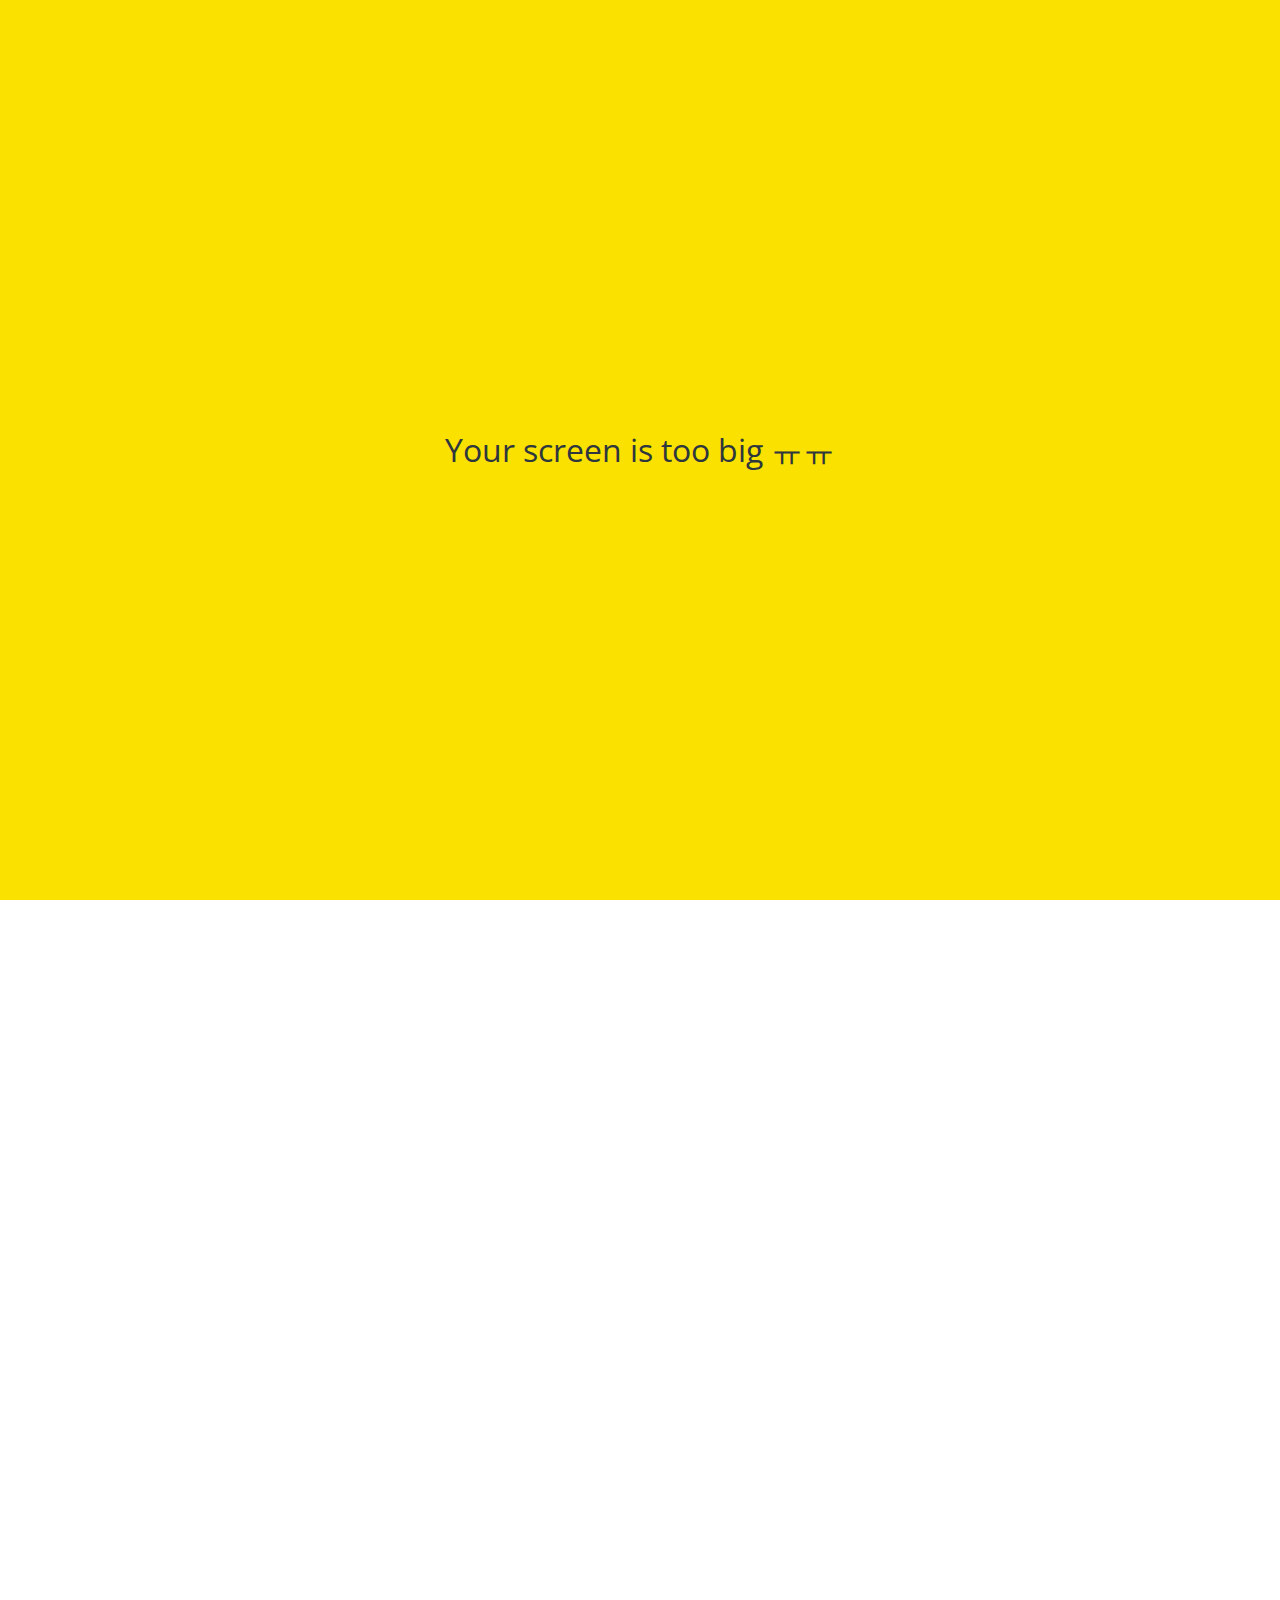
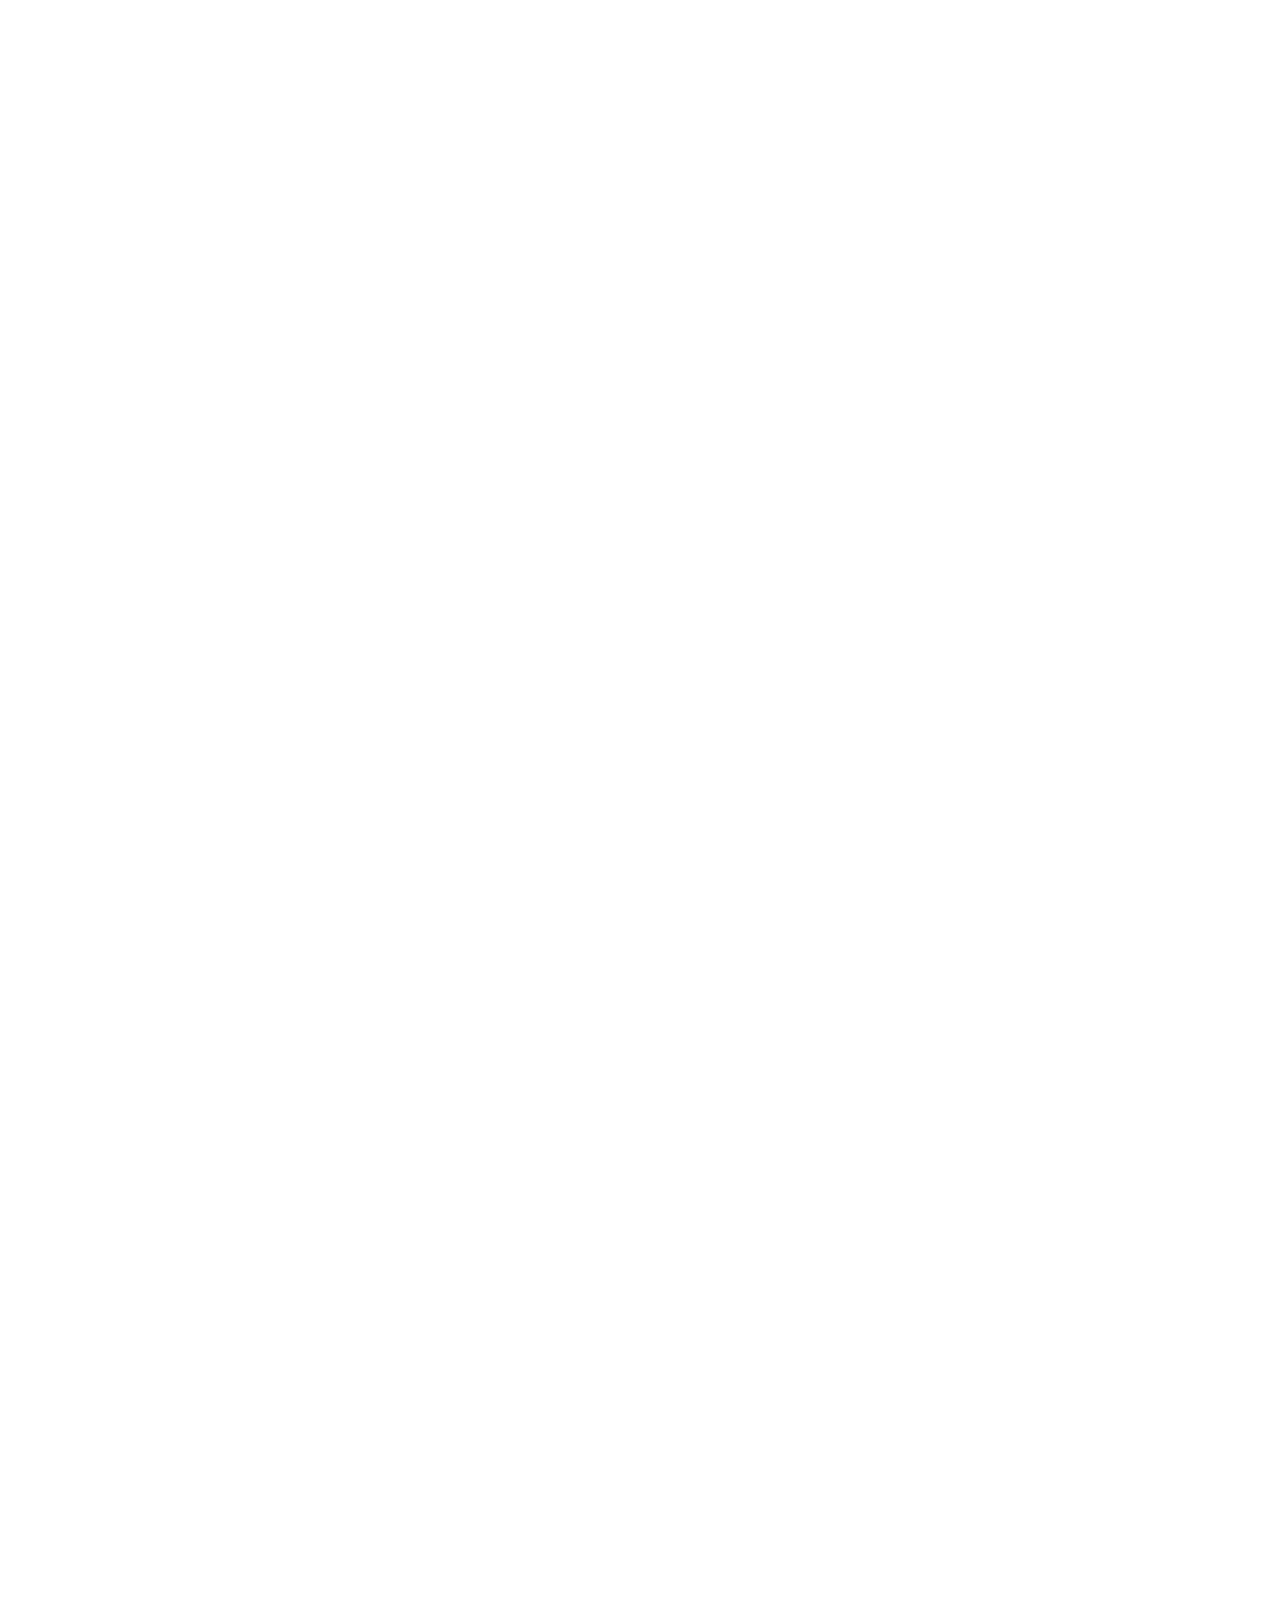
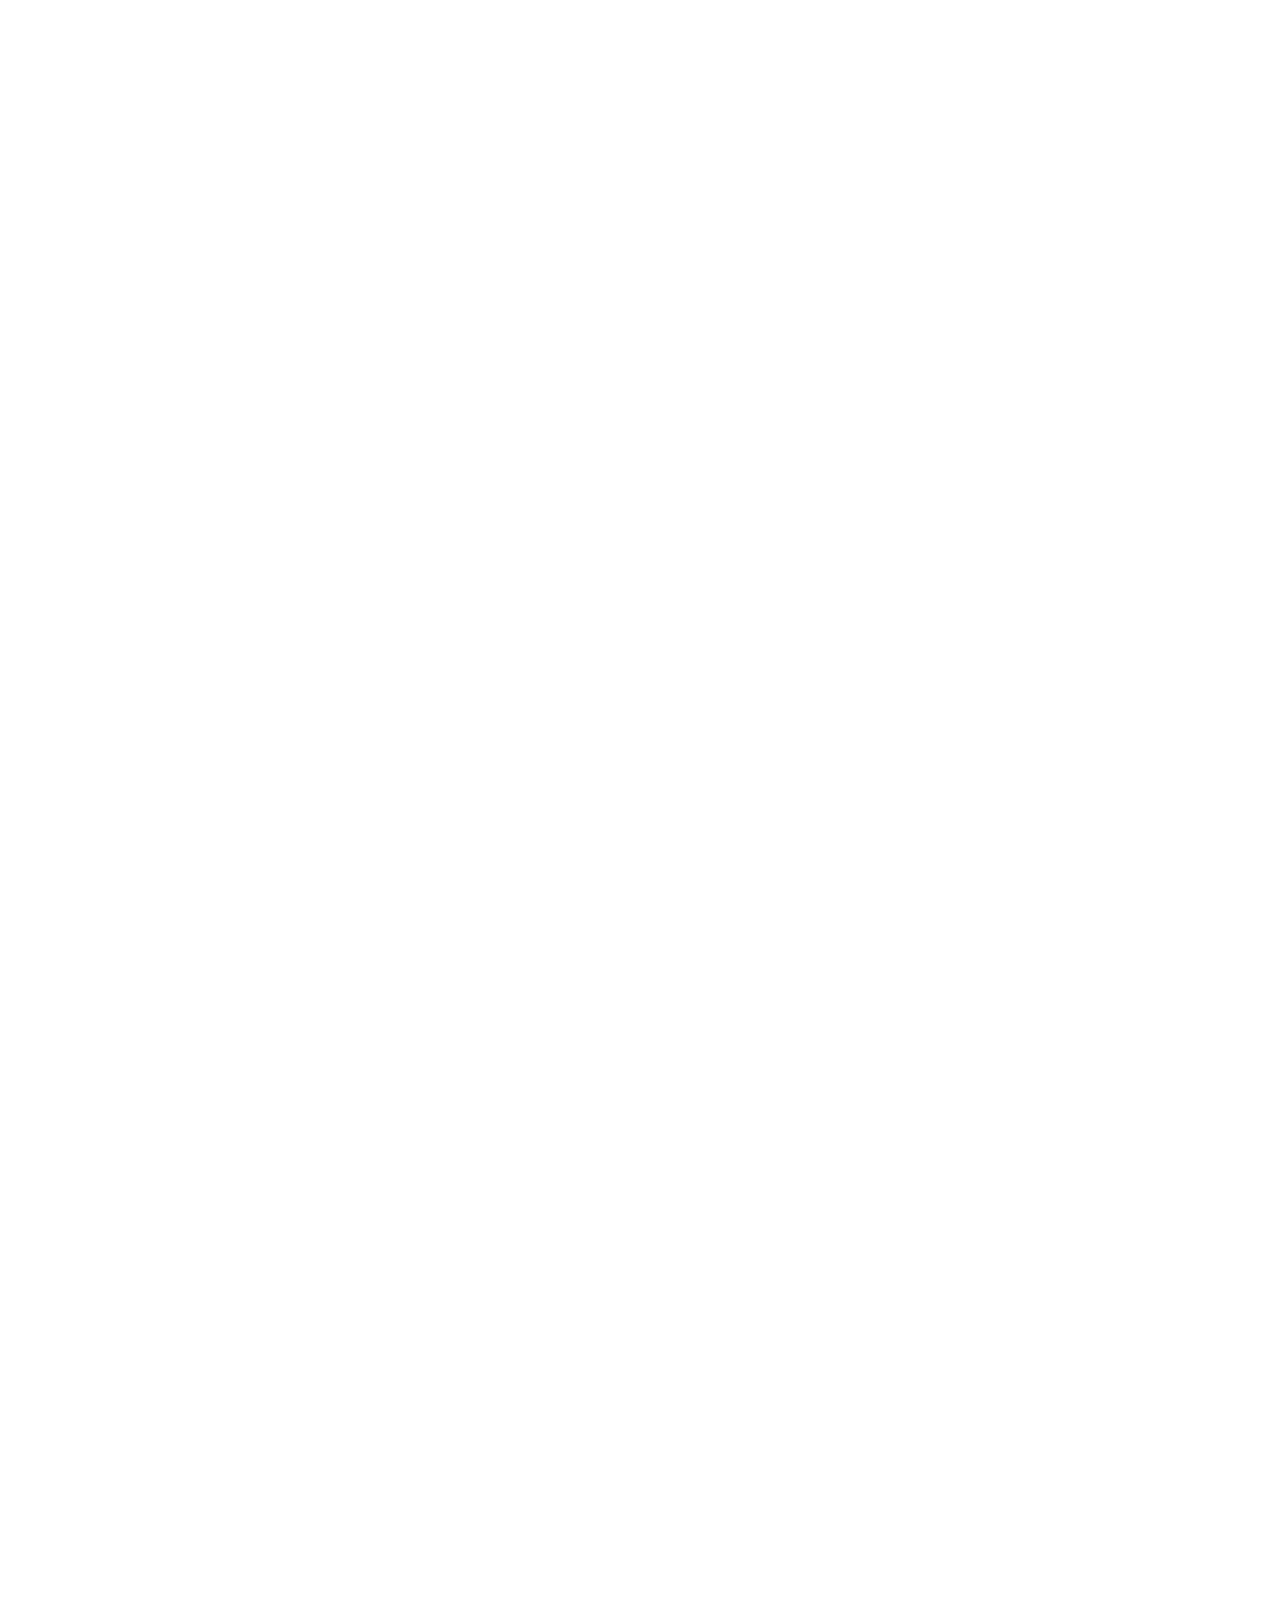
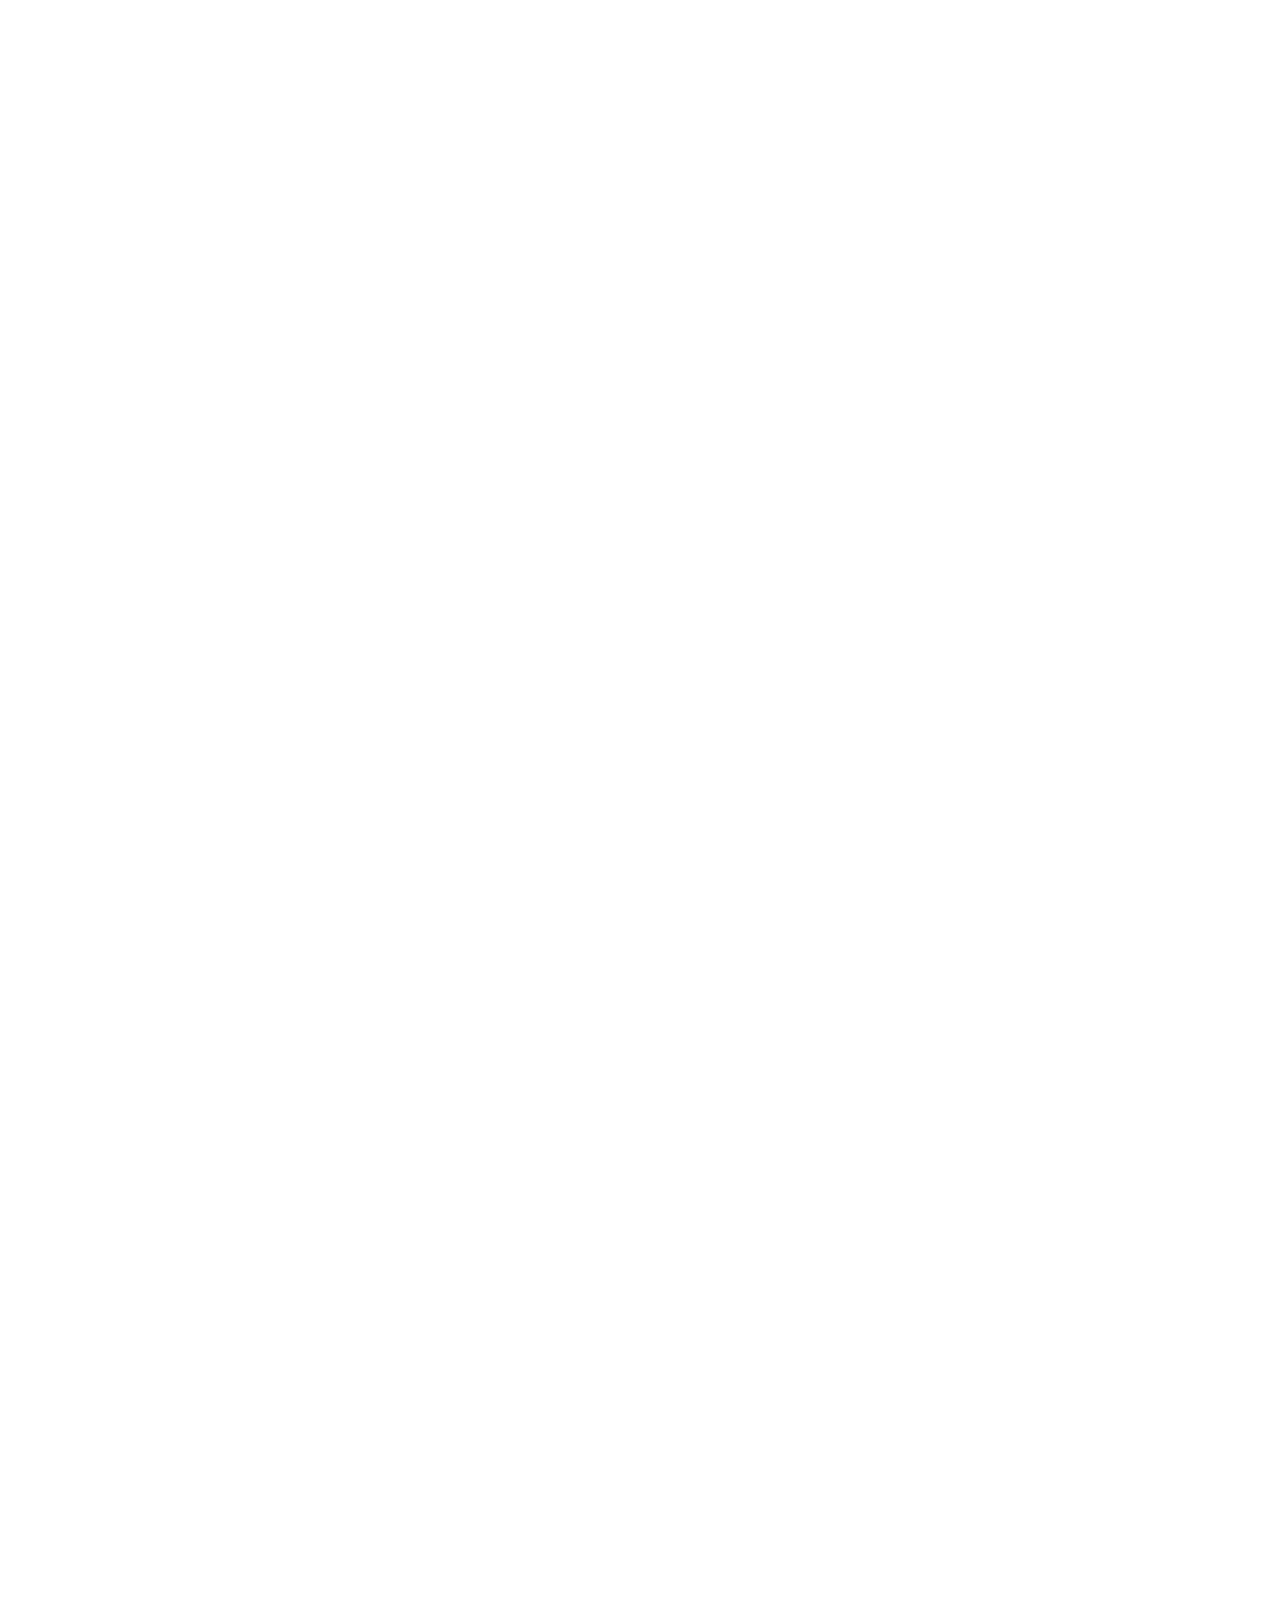
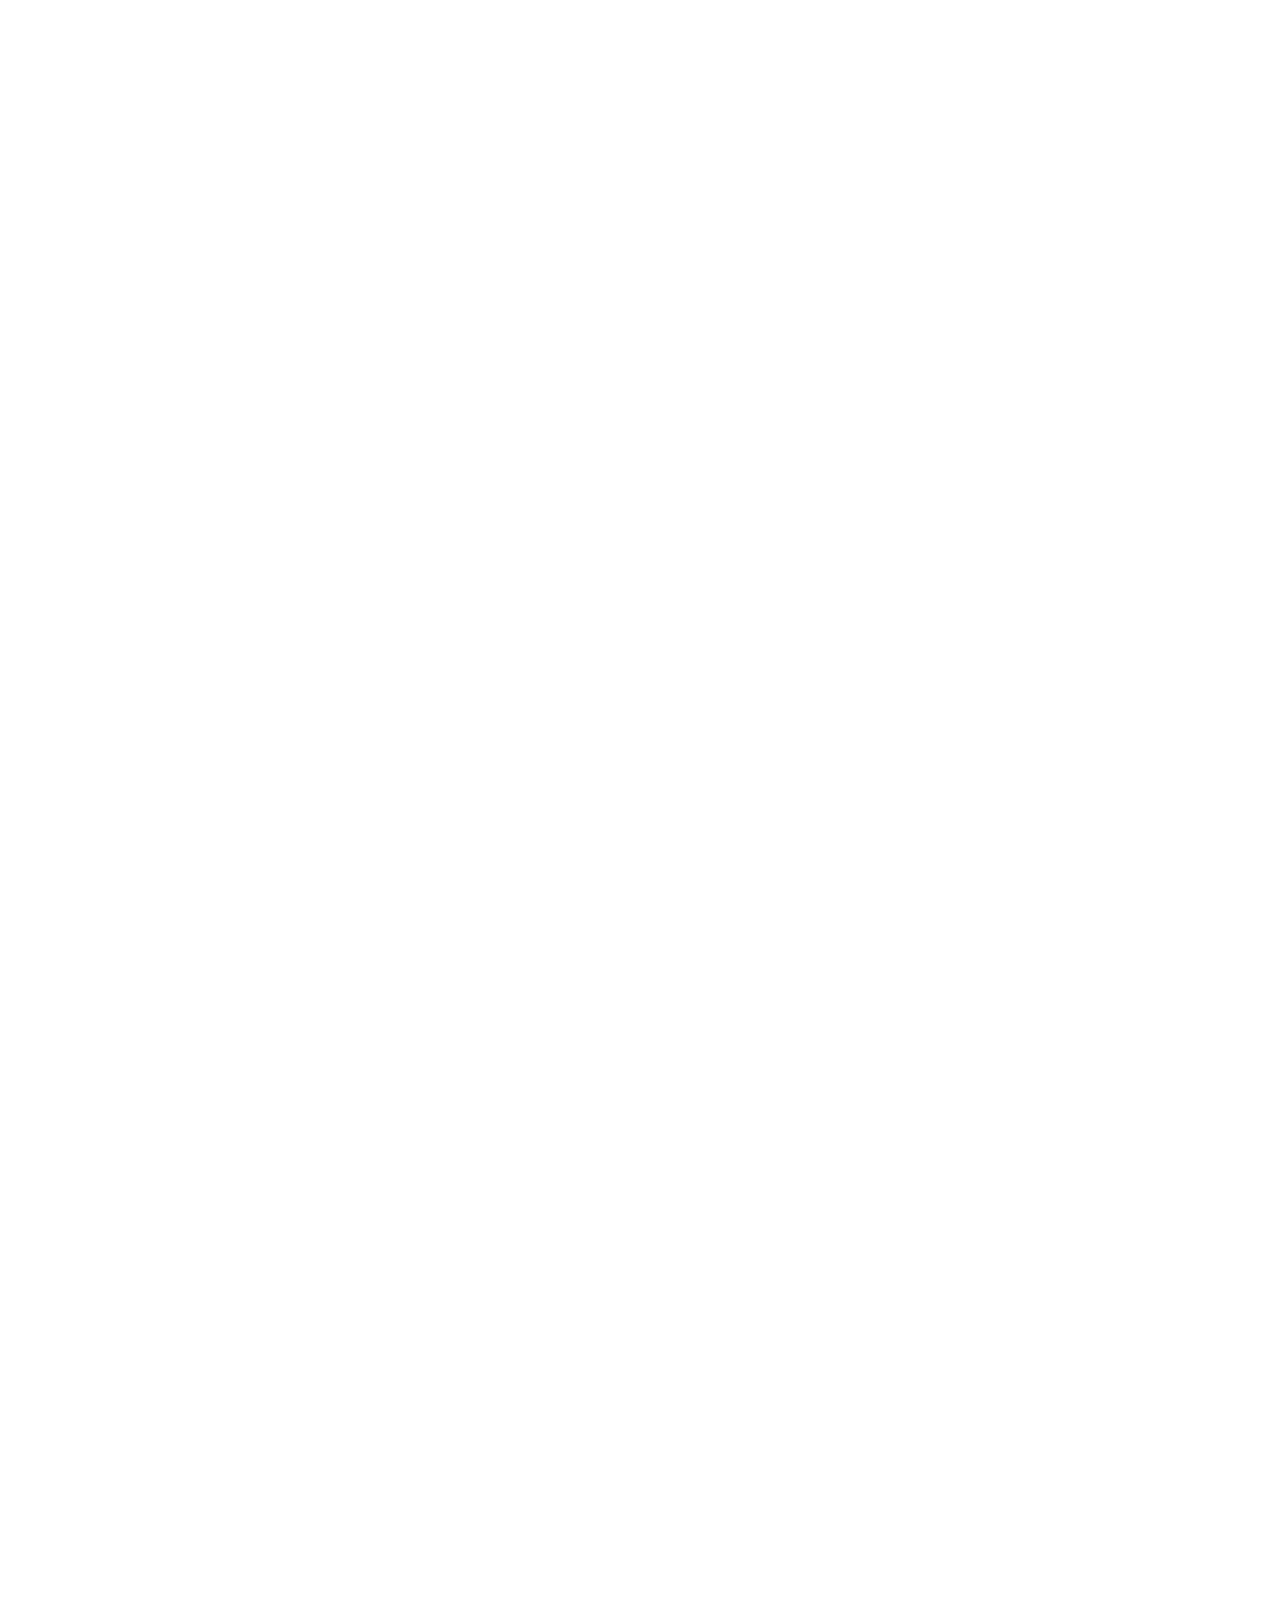
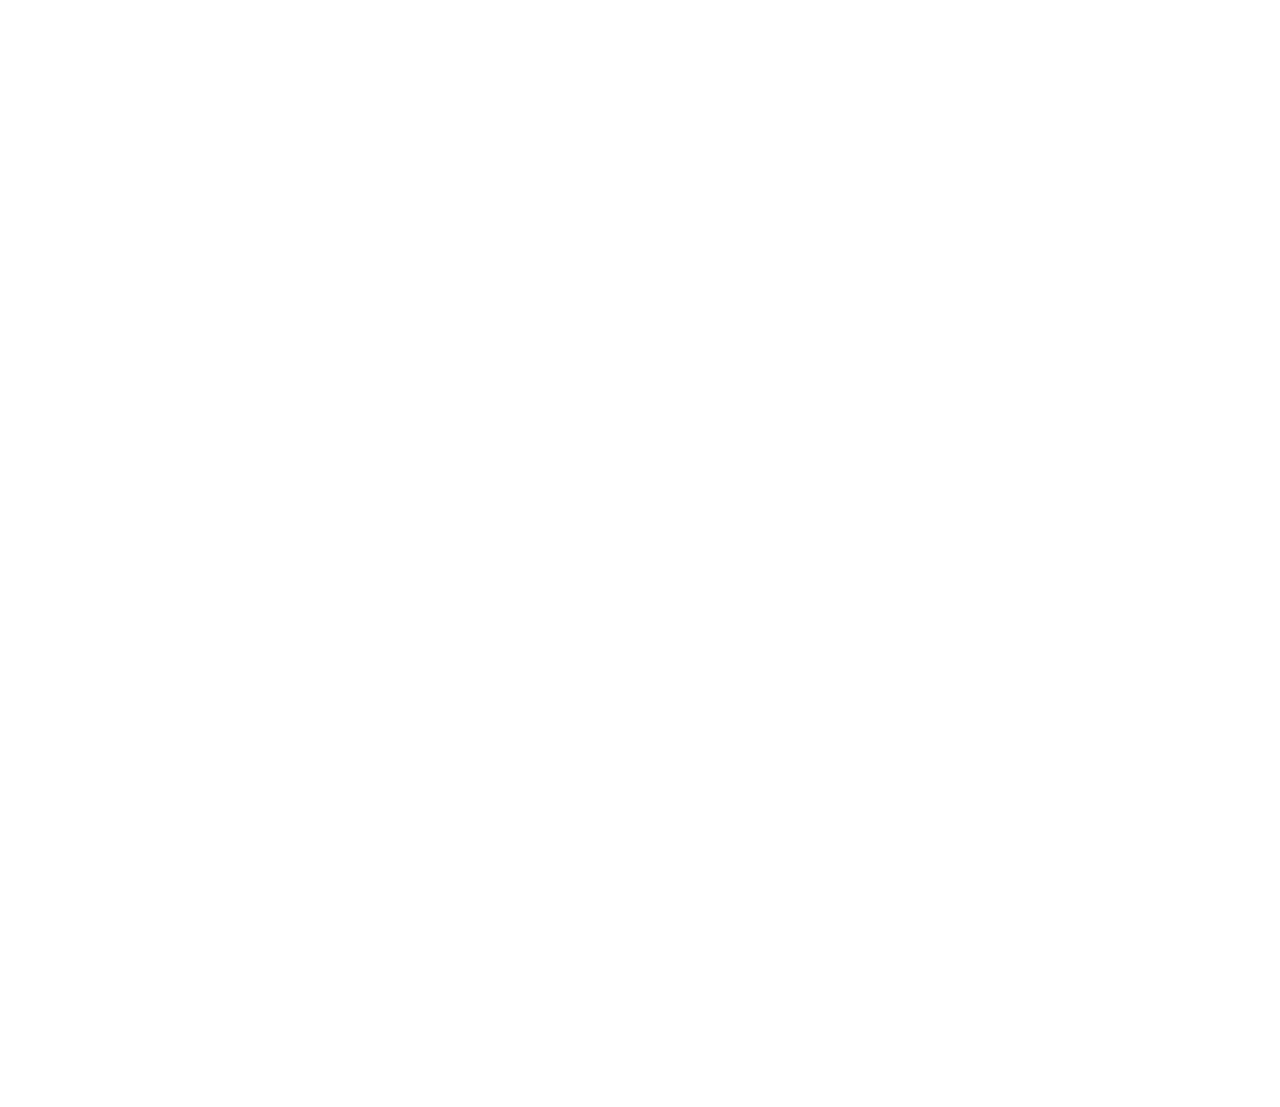
==== friends.html @ bd11f002 "first_kokoa_clone" ====
<!DOCTYPE html>
<html lang="en">
  <head>
    <link rel="stylesheet" href="css/styles.css">
    <meta charset="UTF-8" />
    <meta name="viewport" content="width=device-width, initial-scale=1.0" />
    <title>Friends - Kokoa Clone</title>
  </head>
  <body>
    <div class="status-bar">
      <div class="status-bar__column">
        <span>No Service</span>
        <i class="fas fa-wifi"></i>
      </div>
      <div class="status-bar__column">
        <span>18:43</span>
      </div>
      <div class="status-bar__column">
        <span>110%</span>
        <i class="fas fa-battery-full fa-lg"></i>
        <i class="fas fa-bolt"></i>
      </div>
    </div>

    <header class="screen-header">
        <h1 class="screen-header__title">Firends</h1>
        <div class="screen-header__icons">
            <span>
                <i class="fas fa-search fa-lg"></i>
            </span>
            <span>
                <i class="fas fa-music fa-lg"></i>
            </span>
            <span>
                <i class="fas fa-cog fa-lg"></i>
            </span>
        </div>
    </header>

    <a id="friends-display-link">
        <i class="fas fa-info-circle"></i> Firiends' Names Disply 
        <i class="fas fa-chevron-right fa-xs"></i>
    </a>

    <main class="friends-screen">
        <div class="user-component">
            <div class="user-component__column">
                <img src="https://avatars3.githubusercontent.com/u/3612017" 
                class="user-component__avatar user-component__avatar--xl" />
                <div class="user-component__text">
                    <h4 class="user-component__title">Nicolas</h4>
                    <!-- <h6 class="user-component__subtitle">this text whatever</h6> -->
                </div>
            </div>
            <div class="user-component__column">
    
            </div>
        </div>

        <div class="friends-screen__channel">
            <div class="friends-screen__channel-header">
                <span>Channel</span>
                <i class="fas fa-chevron-up fa-xs"></i>
            </div>
        </div>
        <div class="user-component">
            <div class="user-component__column">
                <img src="https://avatars3.githubusercontent.com/u/3612017" 
                class="user-component__avatar user-component__avatar--sm" />
                <div class="user-component__text">
                    <h4 class="user-component__title user-component__title--not-bold">Channel</h4>
                </div>
            </div>
            <div class="user-component__column">
                <div>               
                    <span>2</span>
                    <i class="fas fa-chevron-right fa-xs"></i>
                </div>
            </div>
        </div>
    </main>

    <nav class="nav">
        <ul class="nav__list">
            <li class="nav__btn">
                <a class="nav__link" href="friends.html">
                    <i class="fas fa-user fa-2x"></i>
                </a>
            </li>
            <li class="nav__btn">
                <a class="nav__link" href="chats.html">
                    <span class="nav__notification badge">1</span>
                    <i class="far fa-comment fa-2x"></i>
                </a>
            </li>
            <li class="nav__btn">
                <a class="nav__link" href="find.html">
                    <i class="fas fa-search fa-2x"></i>
                </a>
            </li>
            <li class="nav__btn">
                <a class="nav__link" href="more.html">
                    <span class="badge nav__notification--dot"></span>
                    <i class="fas fa-ellipsis-h fa-2x"></i>
                </a>
            </li>
        </ul>
    </nav>

    <div id="splash-screen">
        <i class="fas fa-comment"></i>
    </div>
    
    <div id="no-mobile">
        <span>Your screen is too big ㅠㅠ</span>
    </div>
    
    <script src=https://kit.fontawesome.com/6478f529f2.js crossorigin=”anonymous”></script>
  </body>
</html>
---- css/styles.css ----
@import url("https://fonts.googleapis.com/css2?family=Open+Sans:wght@400;600&display=swap");

@import "reset.css";
@import "variables.css";

/* Components */
@import "components/status-bar.css";
@import "components/badge.css";
@import "components/nav-bar.css";
@import "components/screen-header.css";
@import "components/alt-screen-header.css";
@import "components/user-component.css";
@import "components/icon-row.css";
@import "components/no-mobile.css";

/* Screens */
@import "screens/login.css";
@import "screens/friends.css";
@import "screens/find.css";
@import "screens/more.css";
@import "screens/settings.css";
@import "screens/chat.css";

/* styles에는 모든 스크린에 적용될 수 있는 스타일 넣어놓음. */
body {
  font-family: "Open Sans", sans-serif;
  color: #2e363e;
  height: 1000vh;
}

.main-screen {
  padding: 0px var(--horizontal-space);
  padding-top: 122px;
}
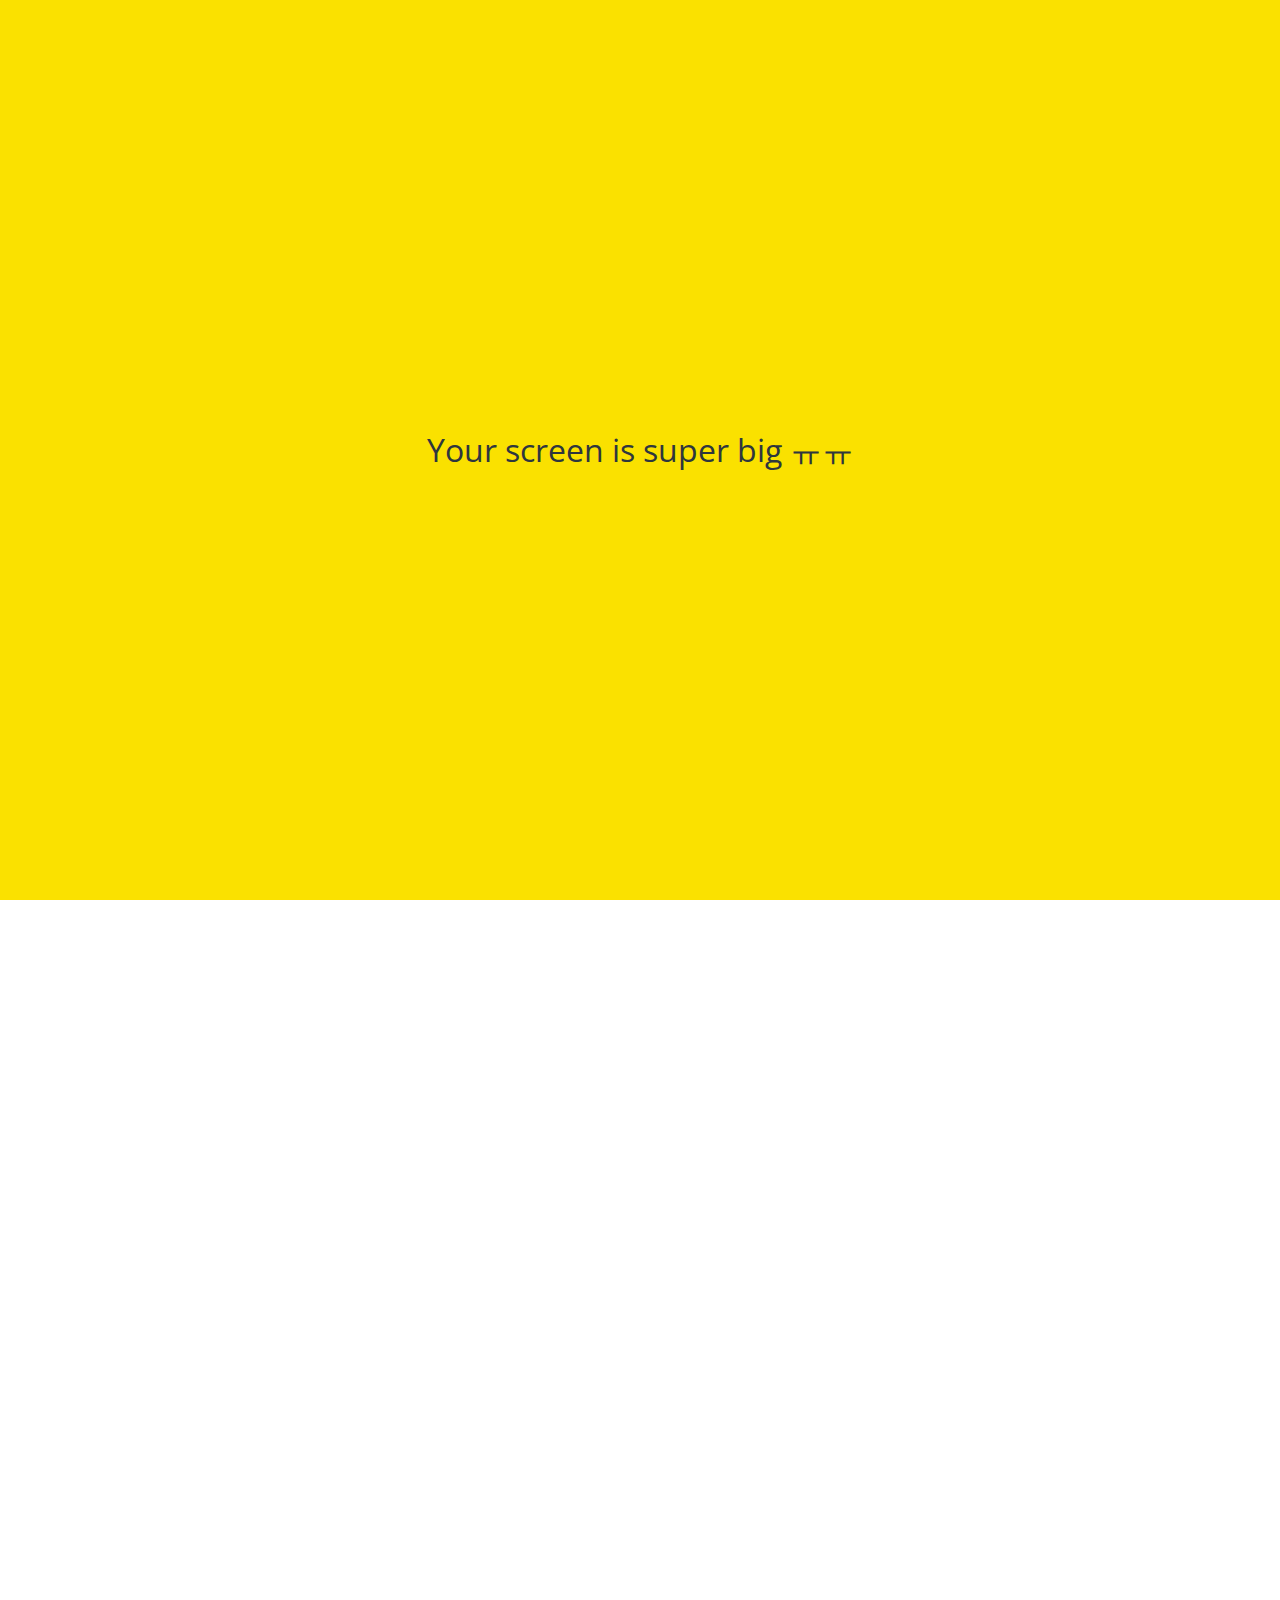
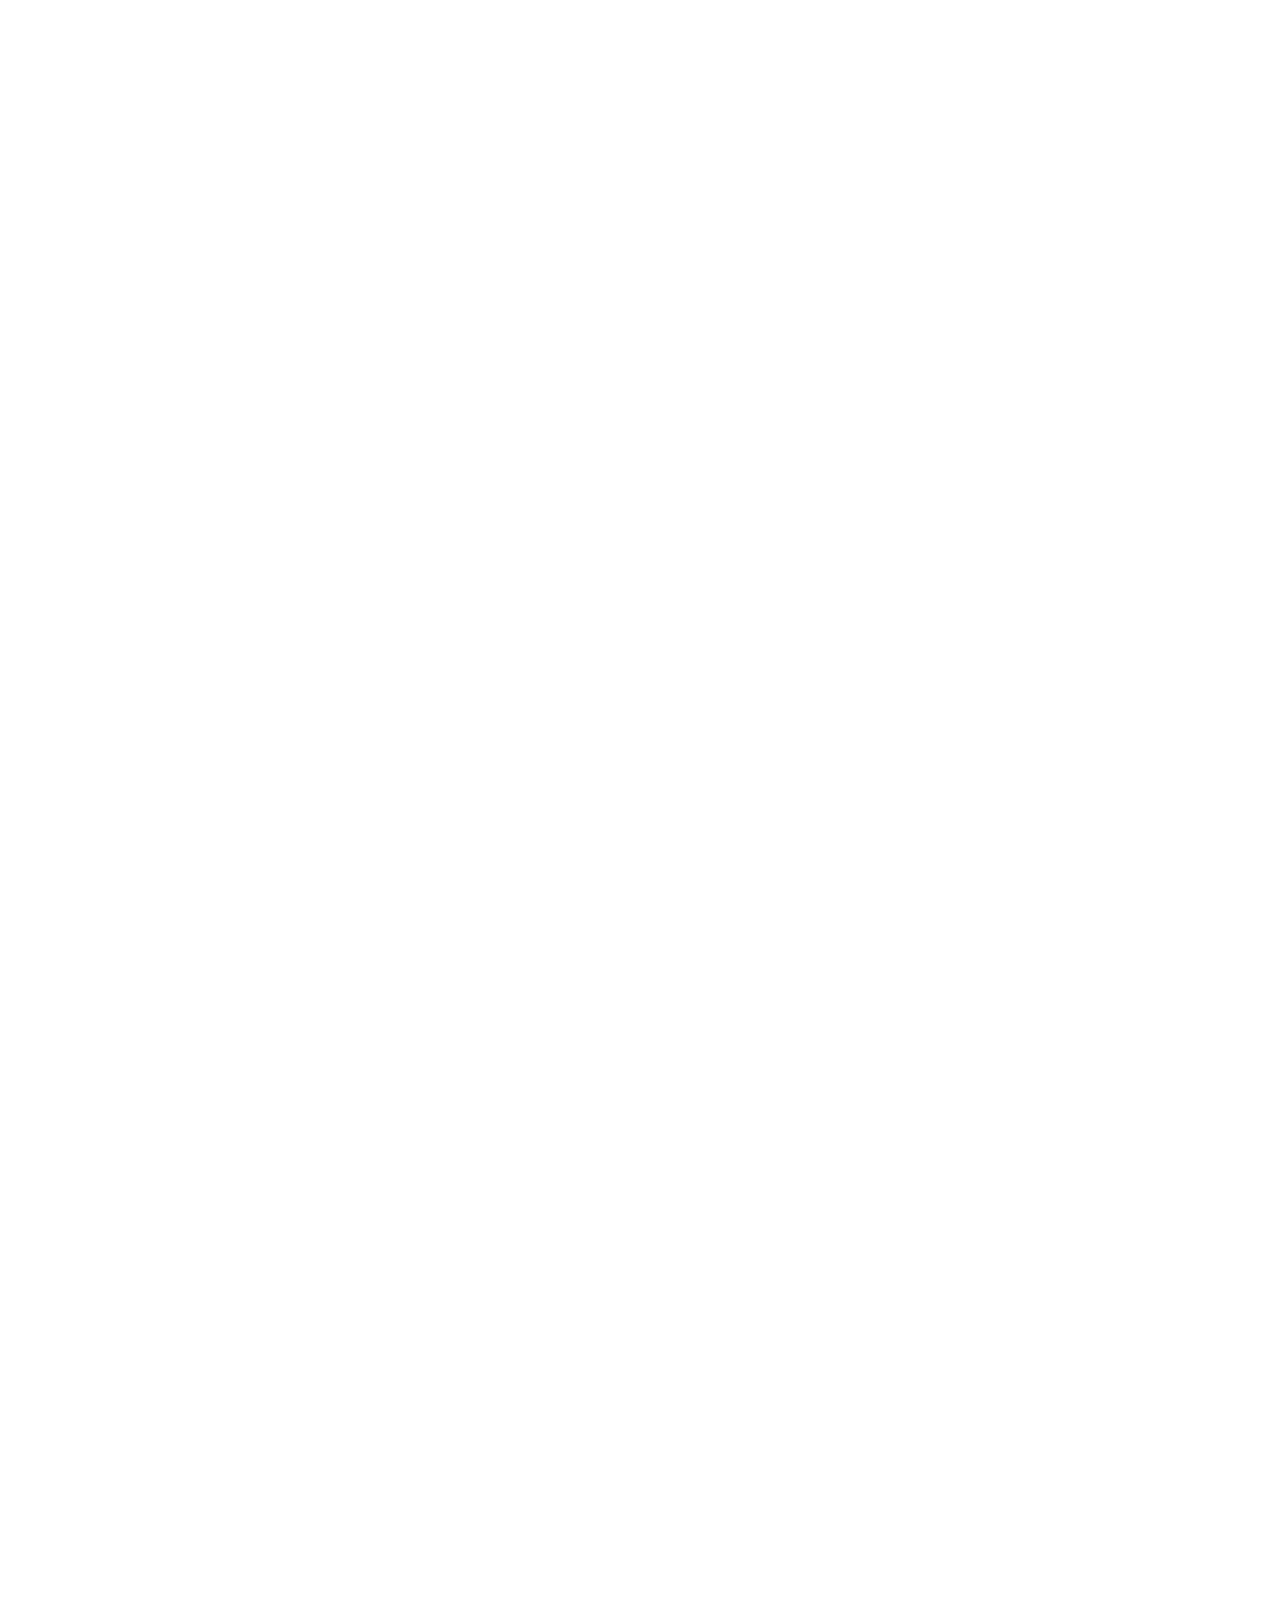
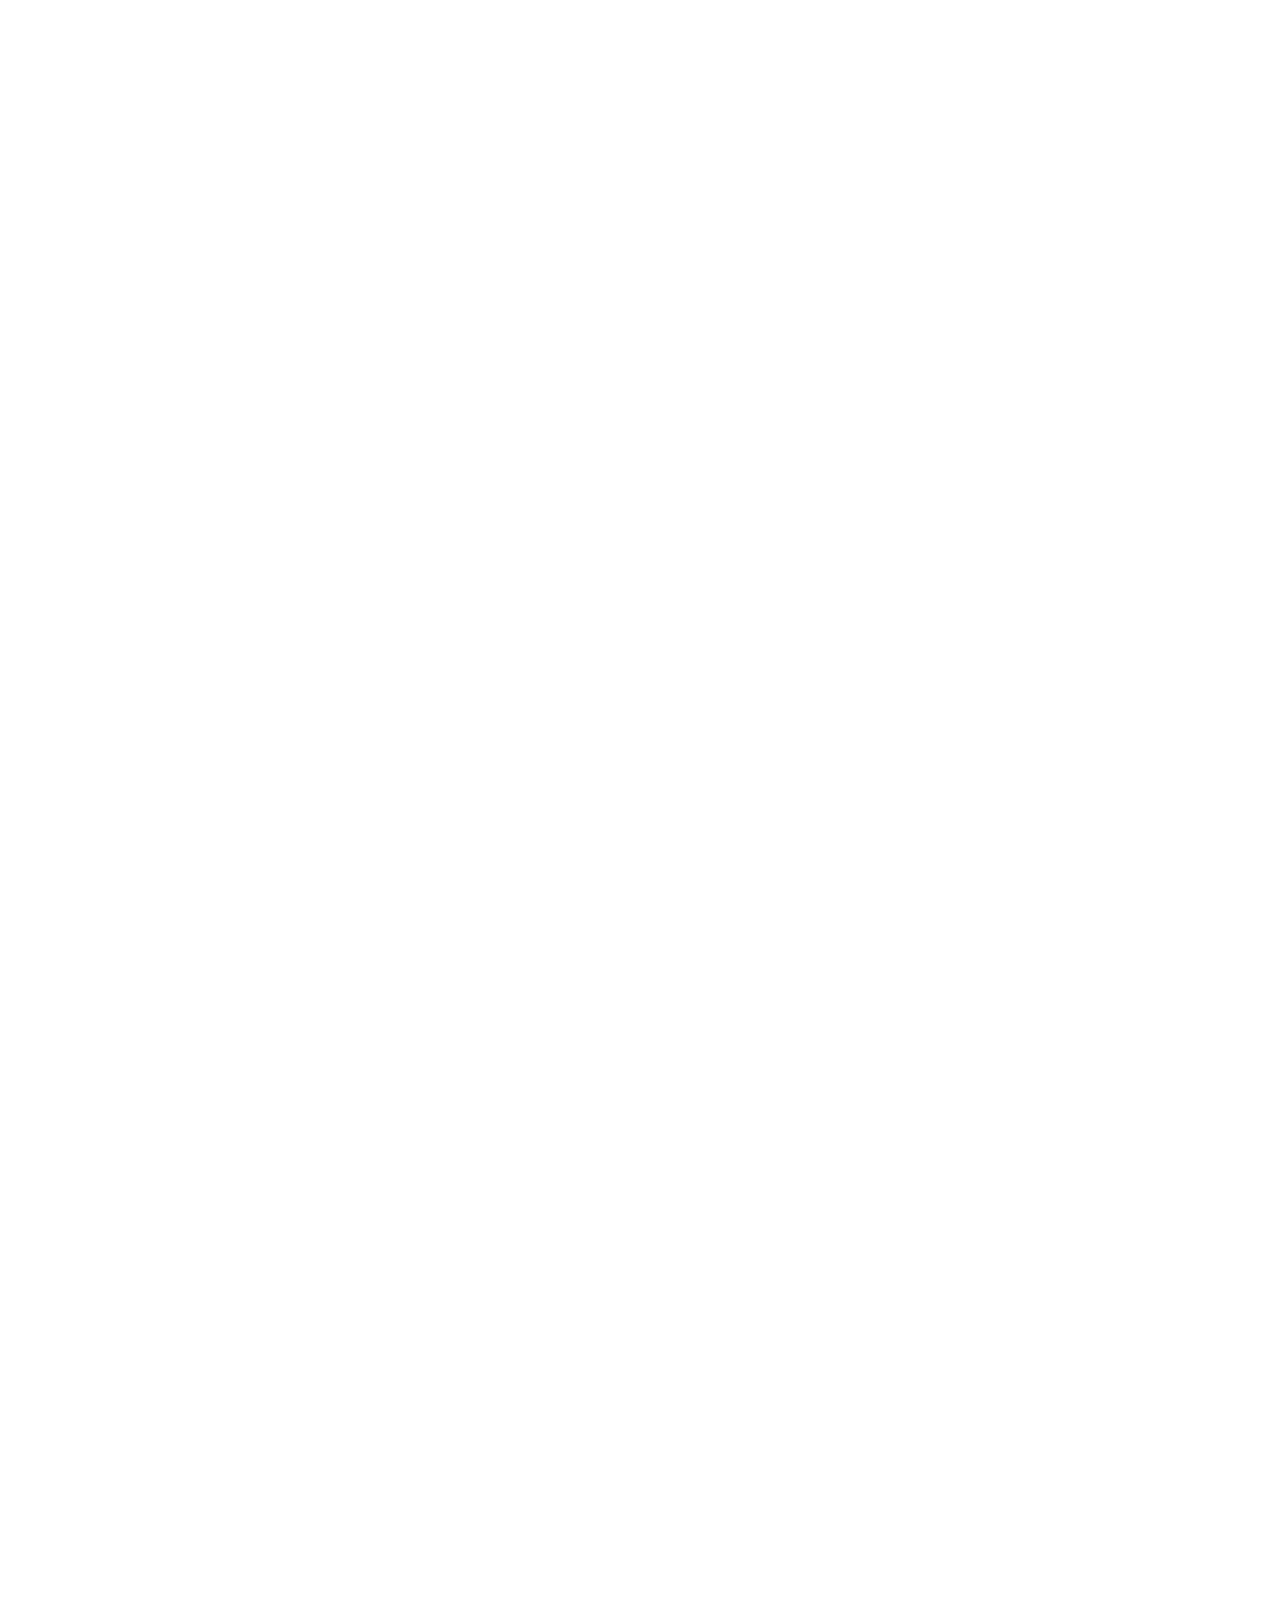
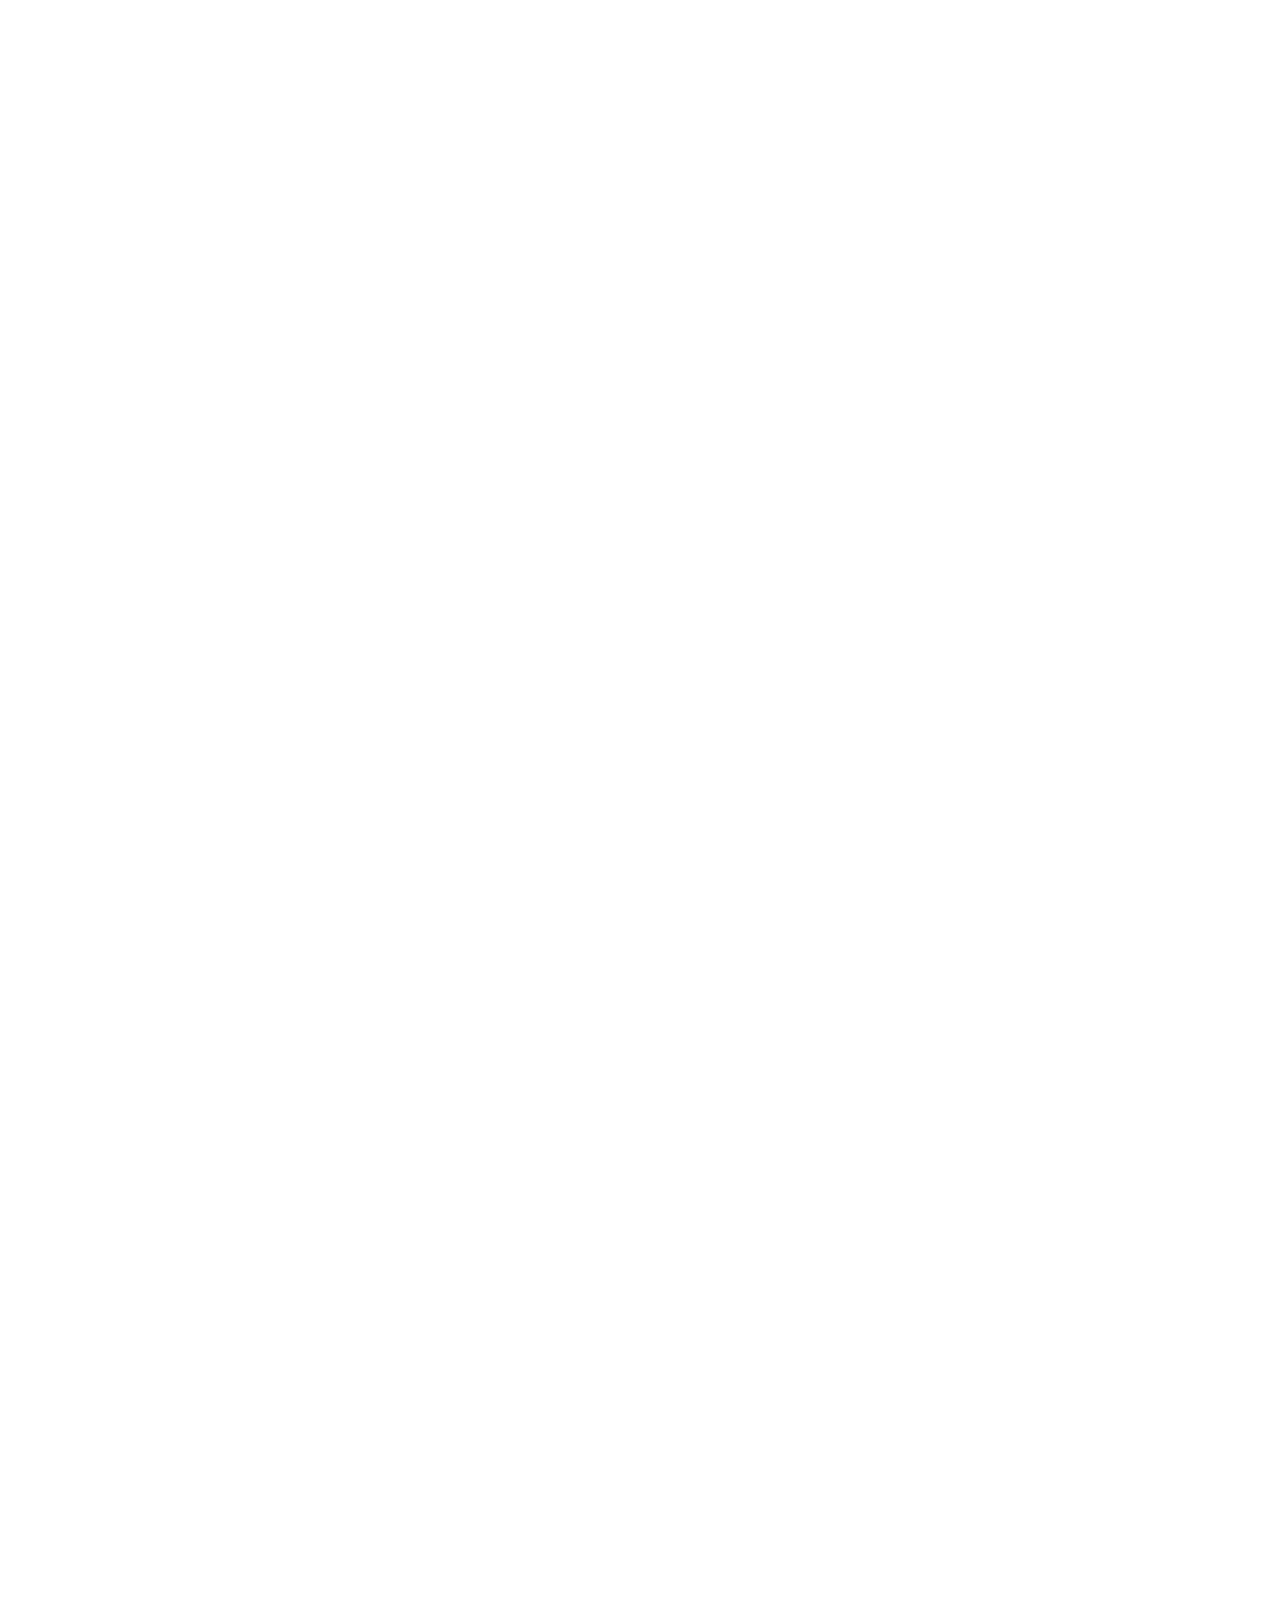
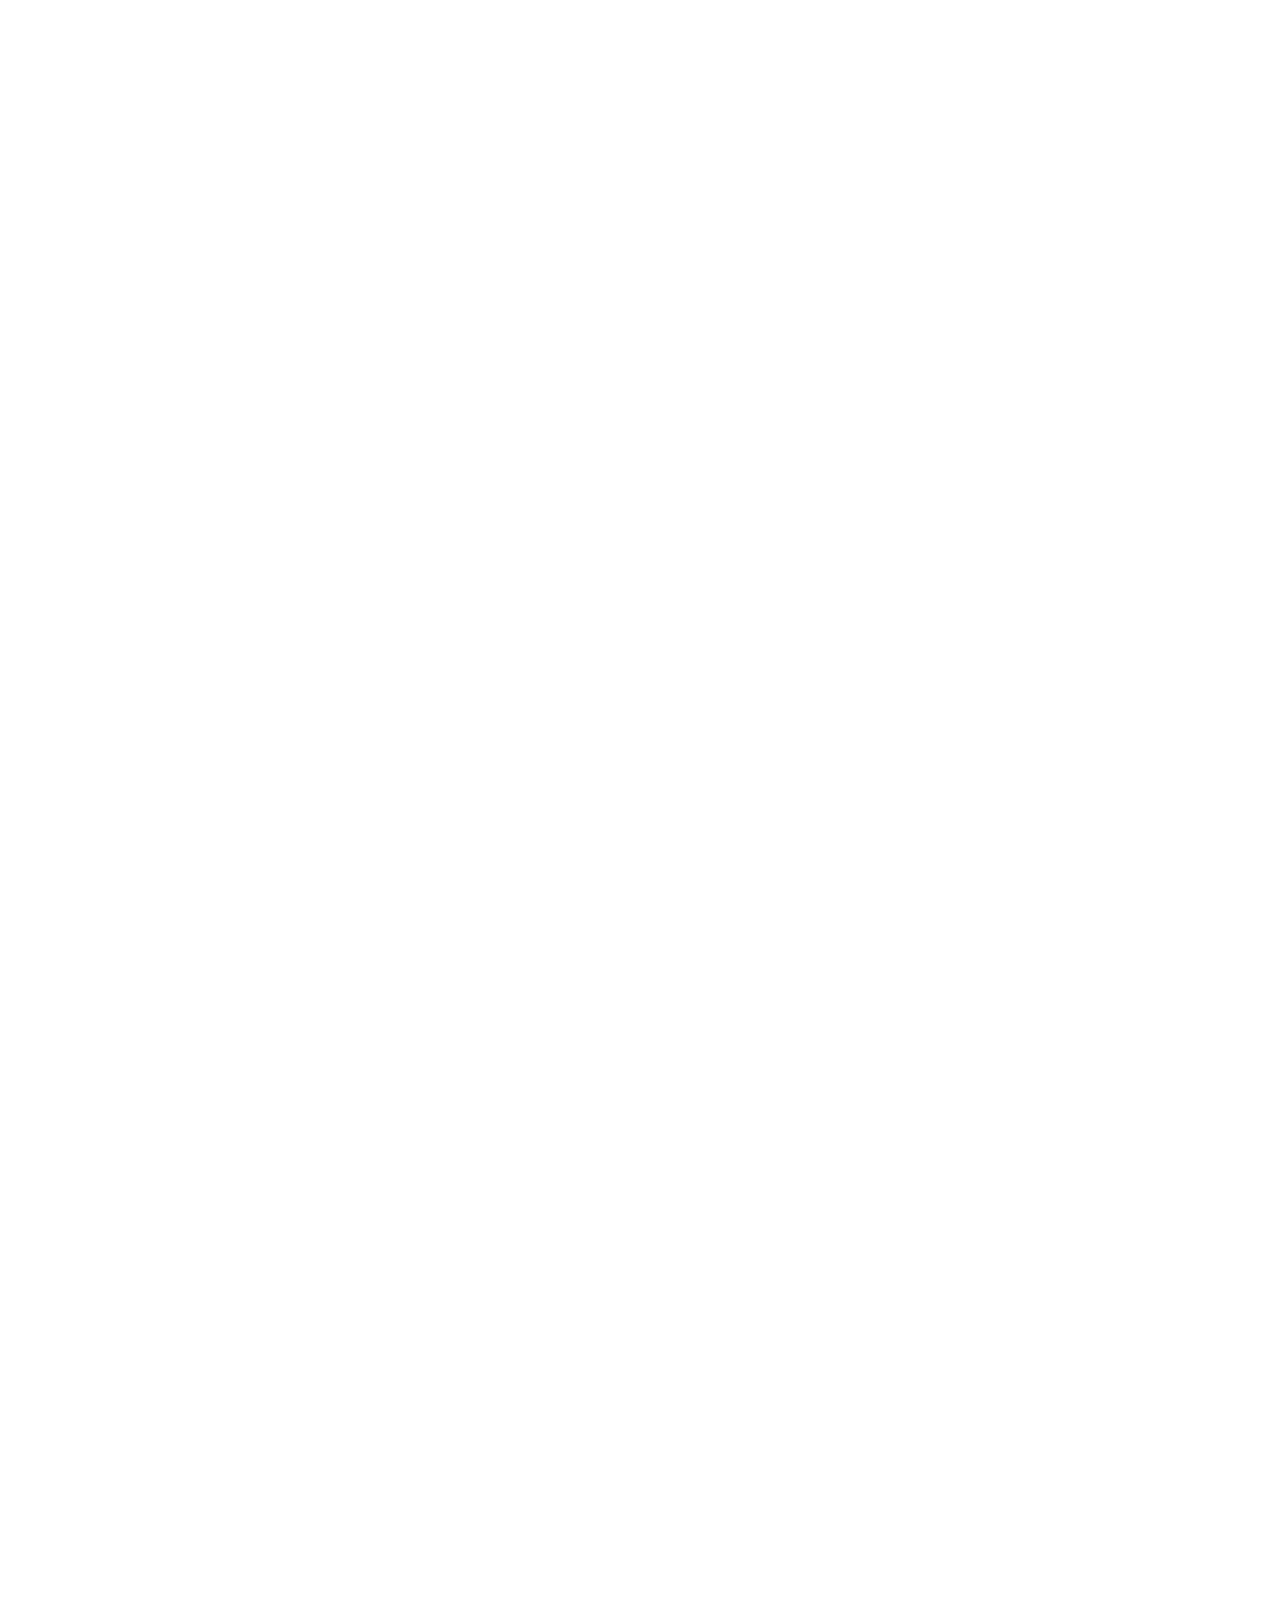
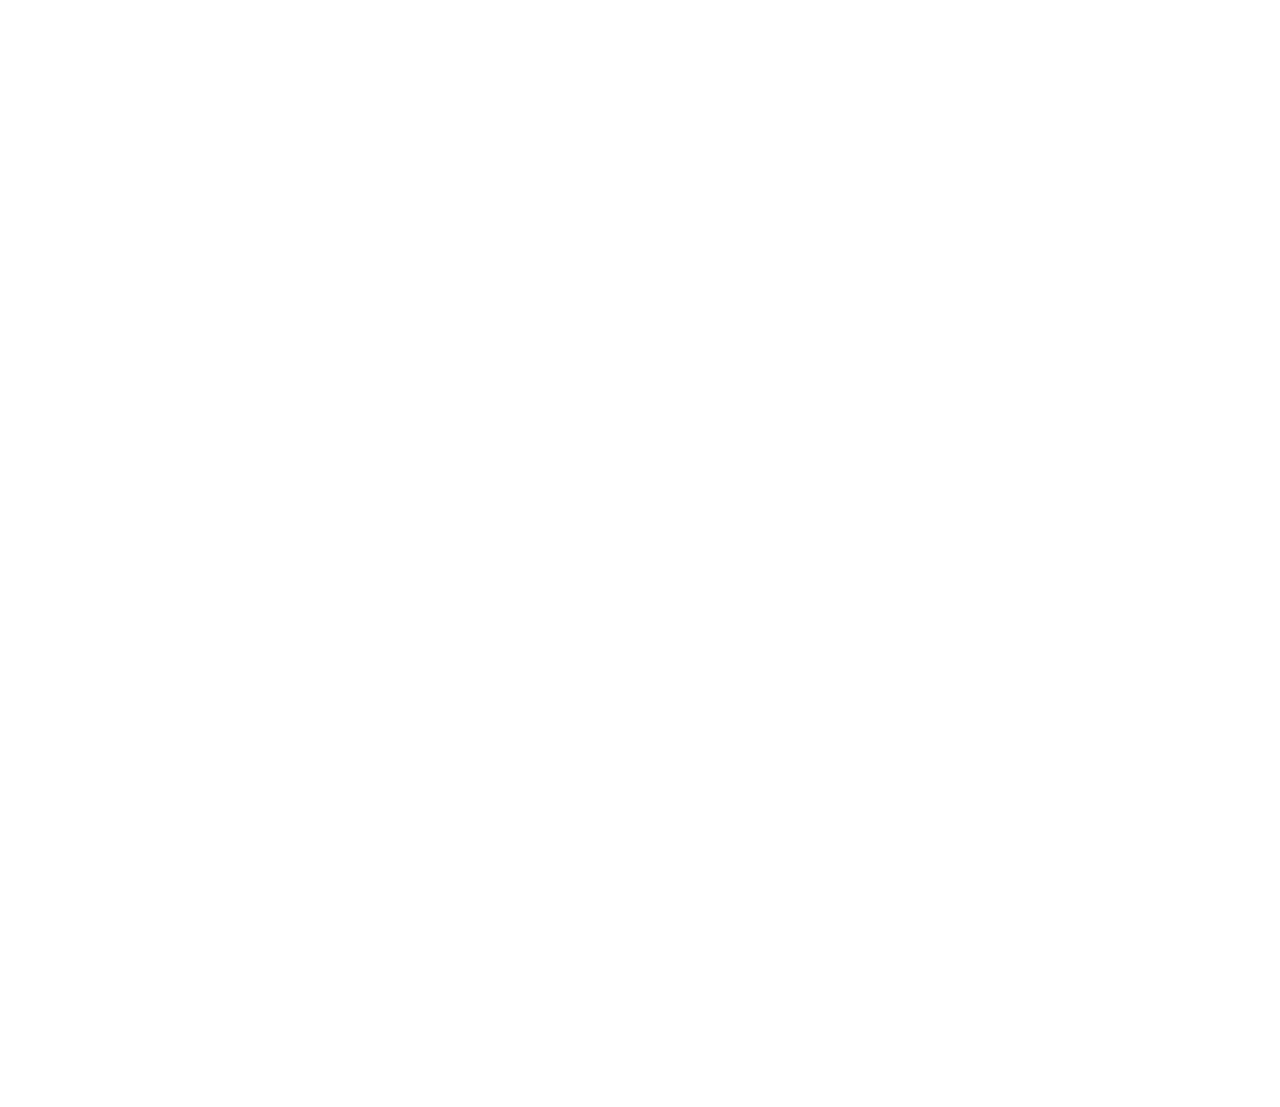
==== commit 932d4221: "too -> super" ====
--- a/friends.html
+++ b/friends.html
@@ -112,7 +112,7 @@
     </div>
     
     <div id="no-mobile">
-        <span>Your screen is too big ㅠㅠ</span>
+        <span>Your screen is super big ㅠㅠ</span>
     </div>
     
     <script src=https://kit.fontawesome.com/6478f529f2.js crossorigin=”anonymous”></script>
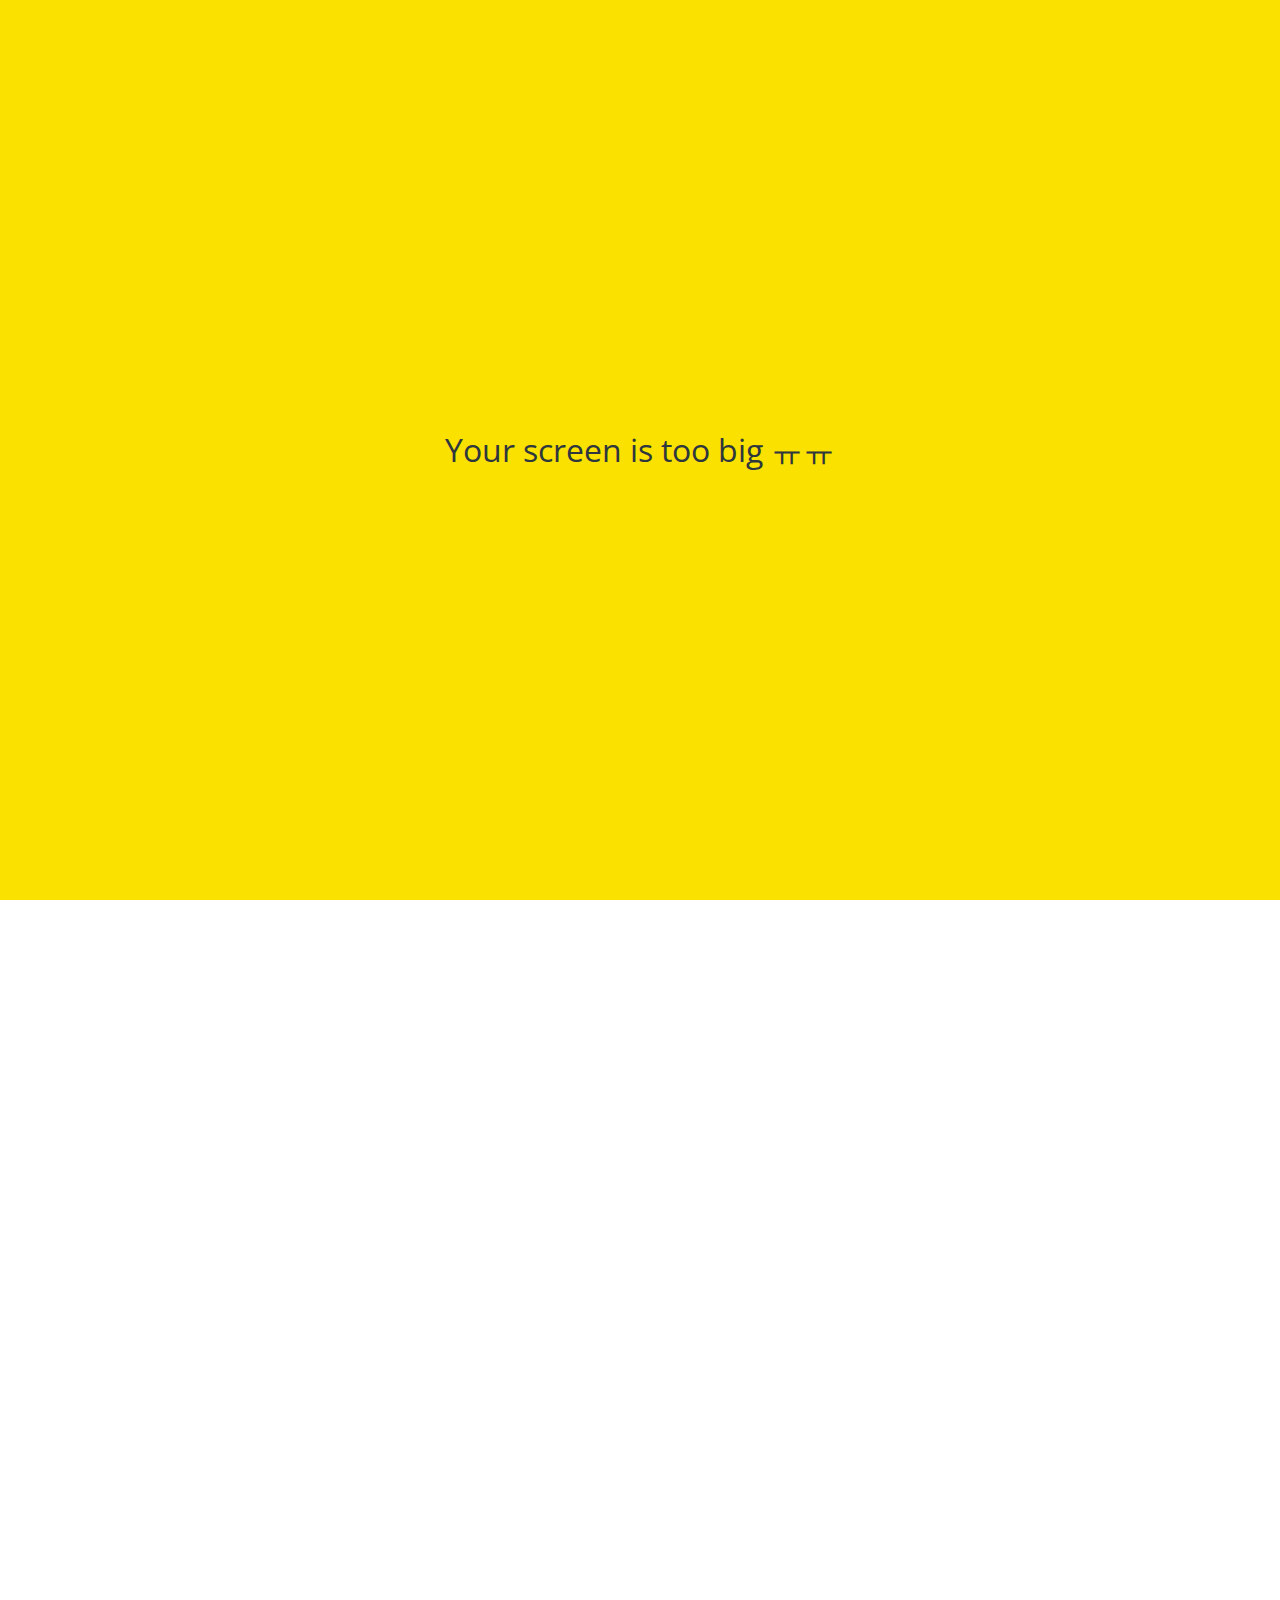
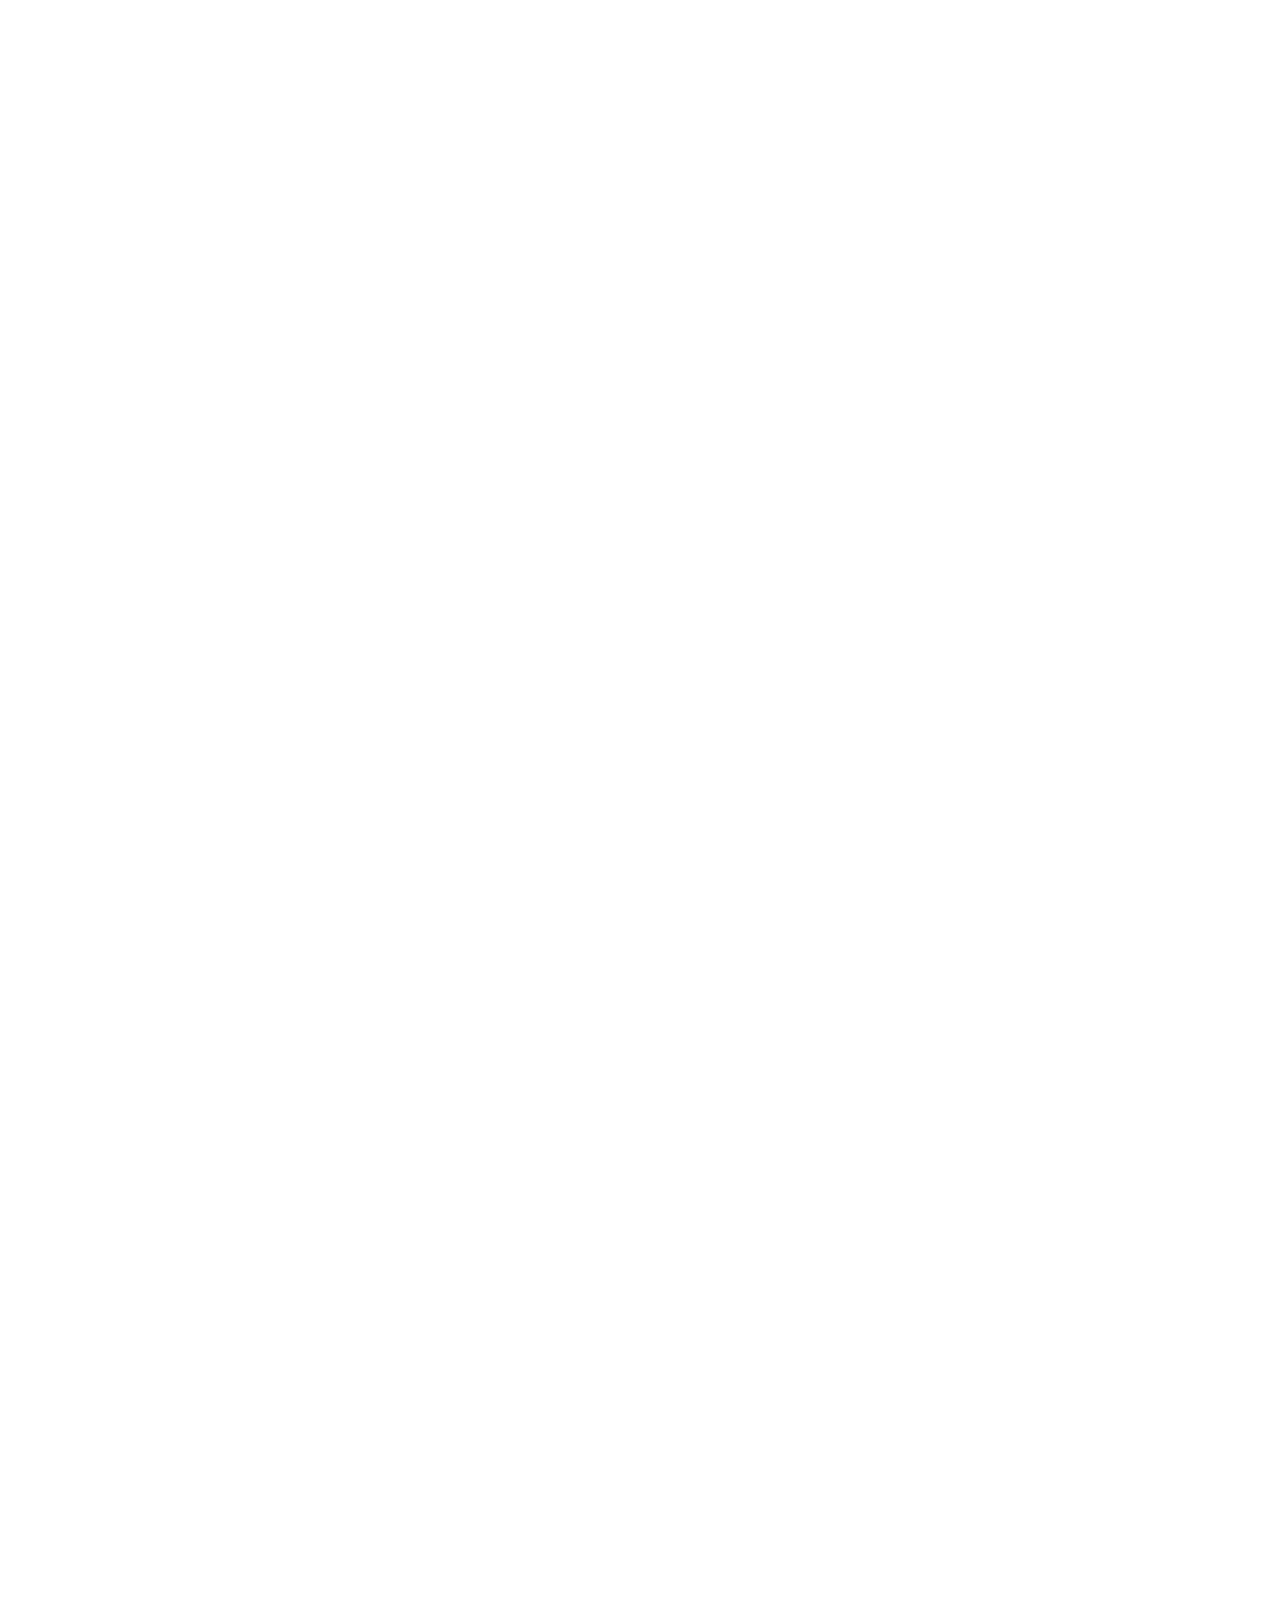
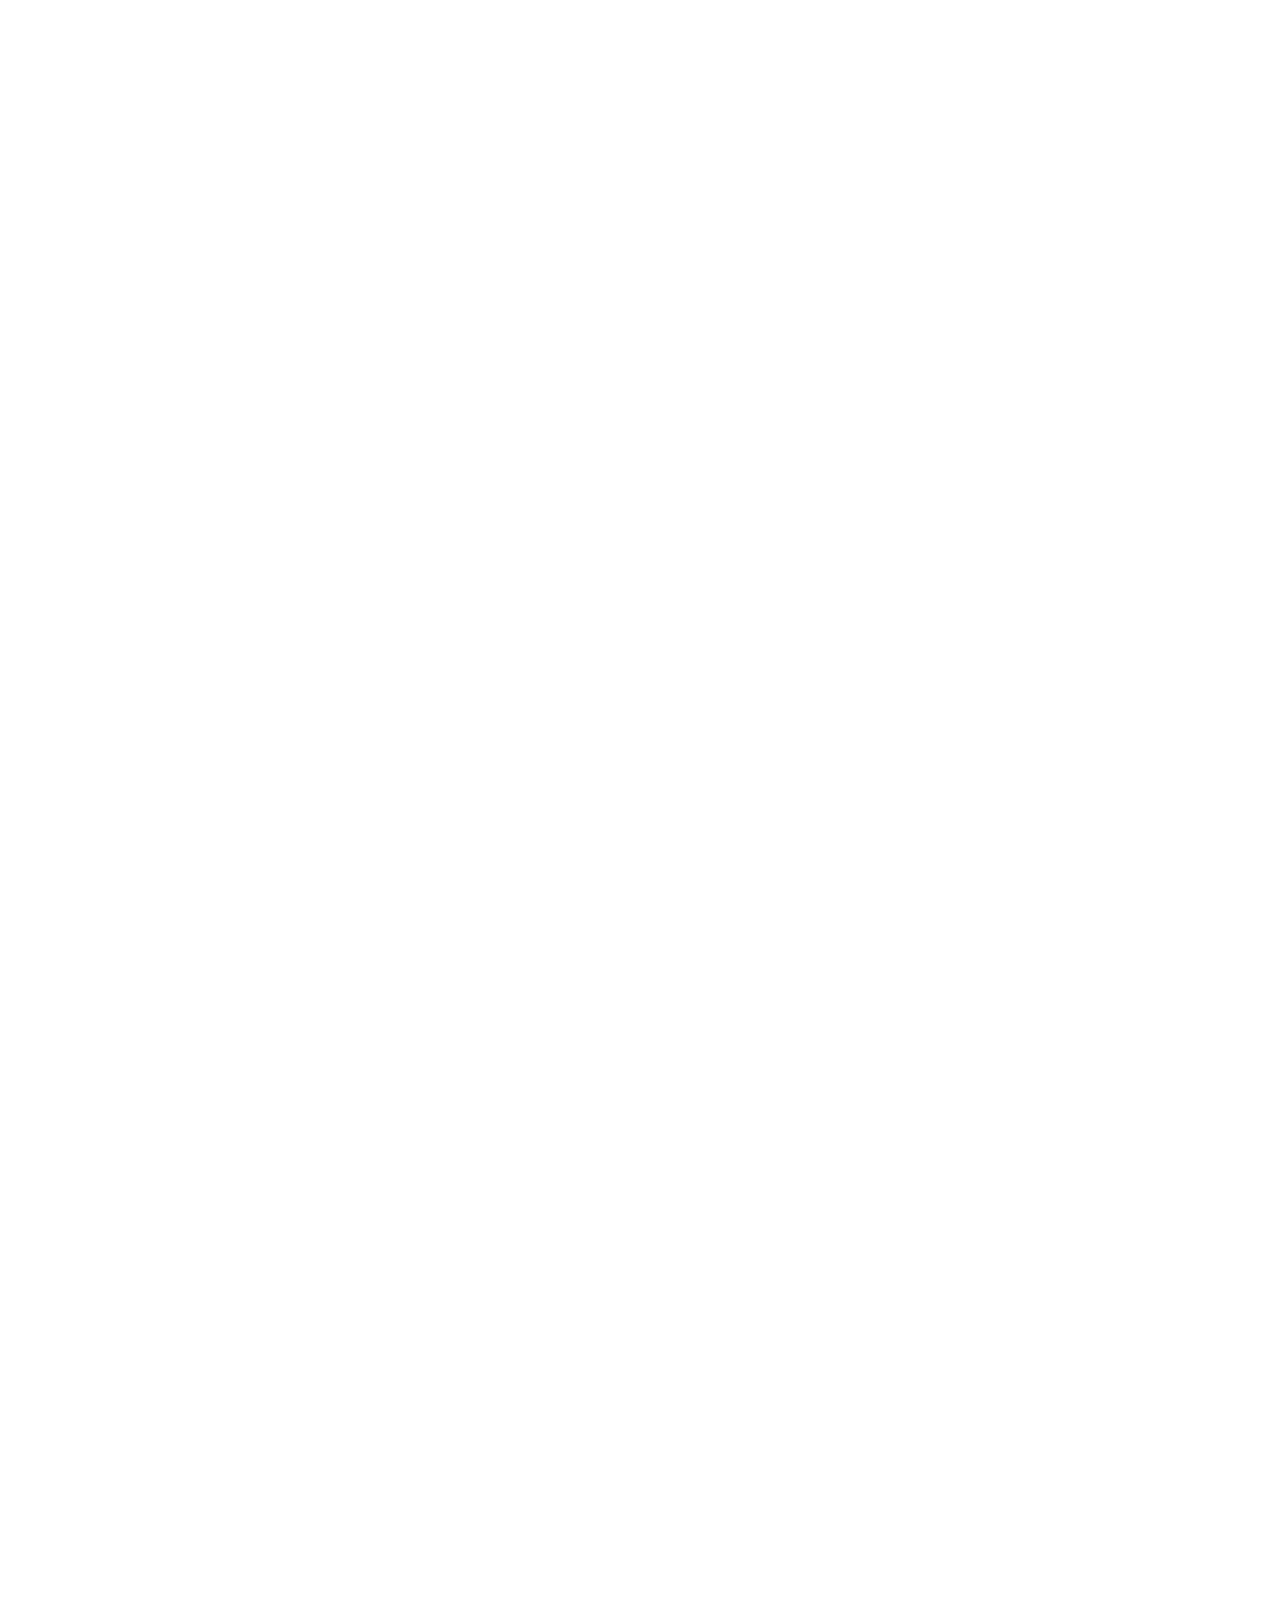
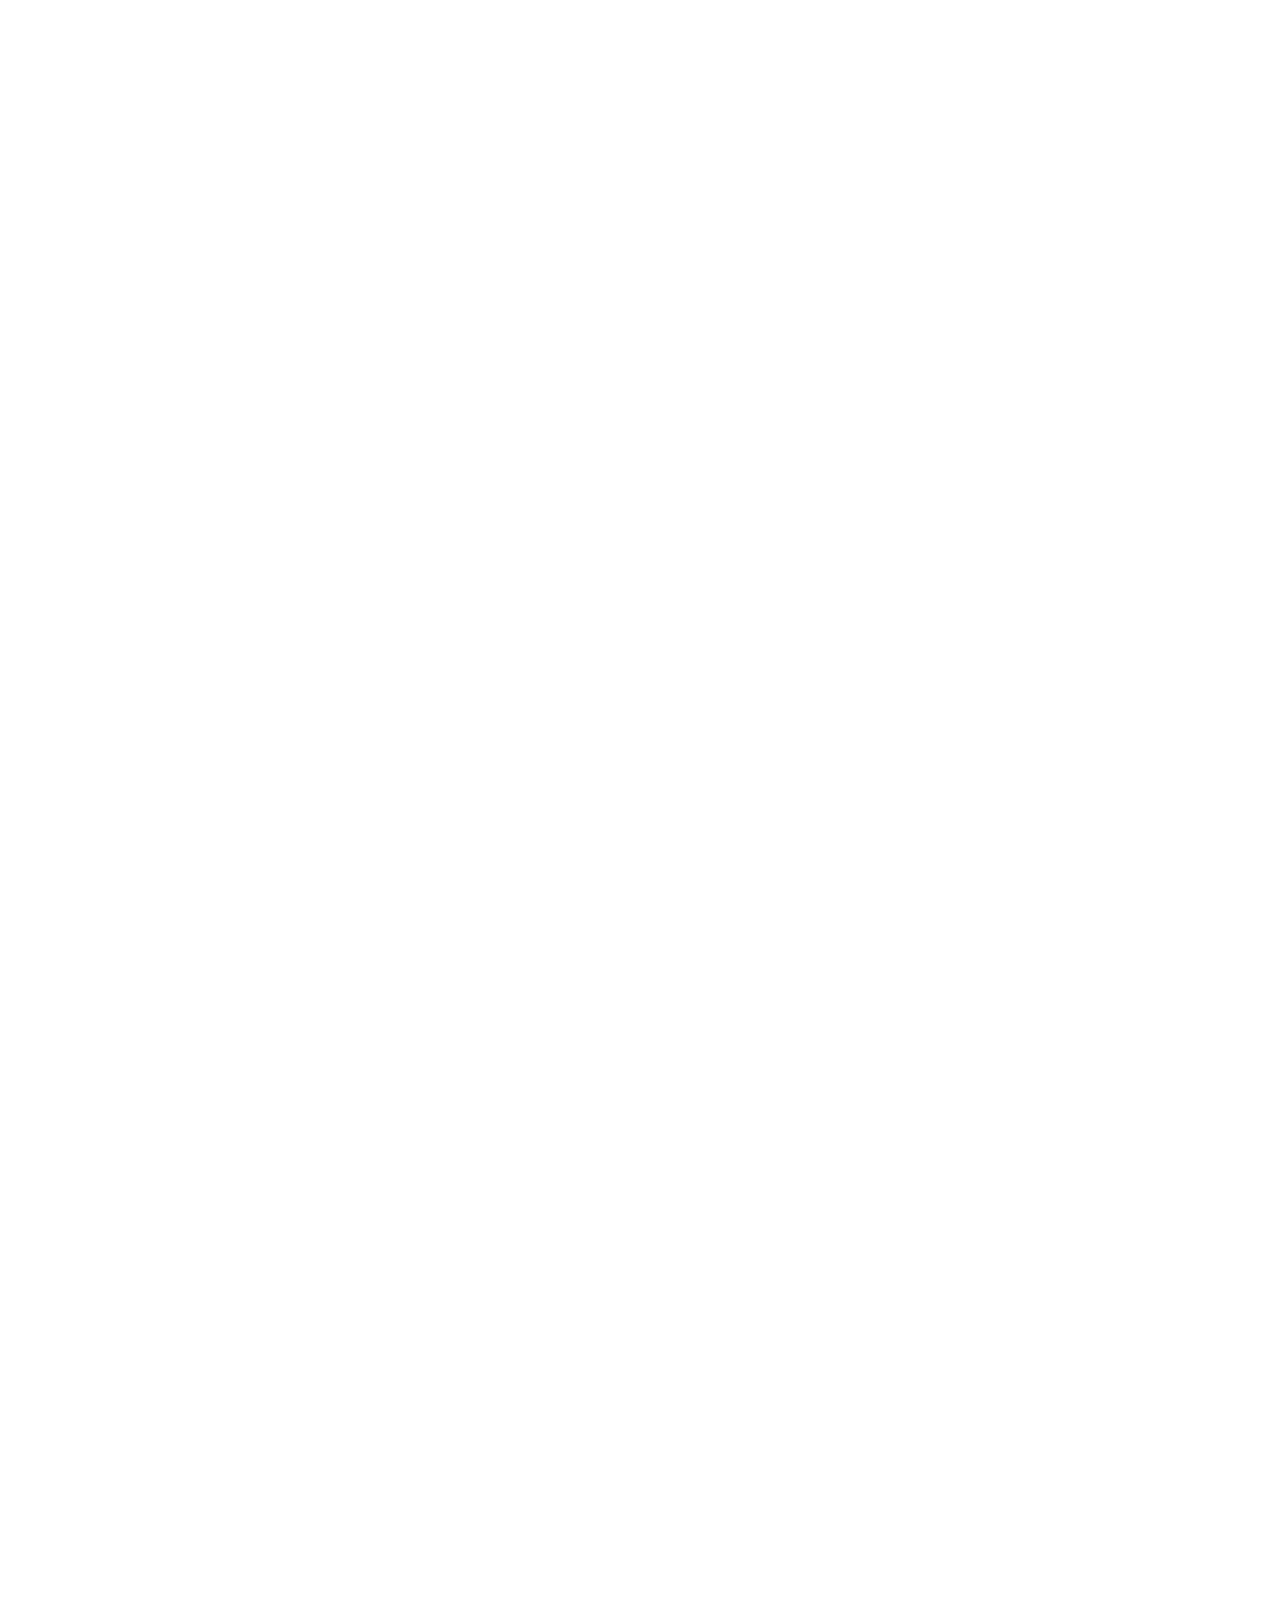
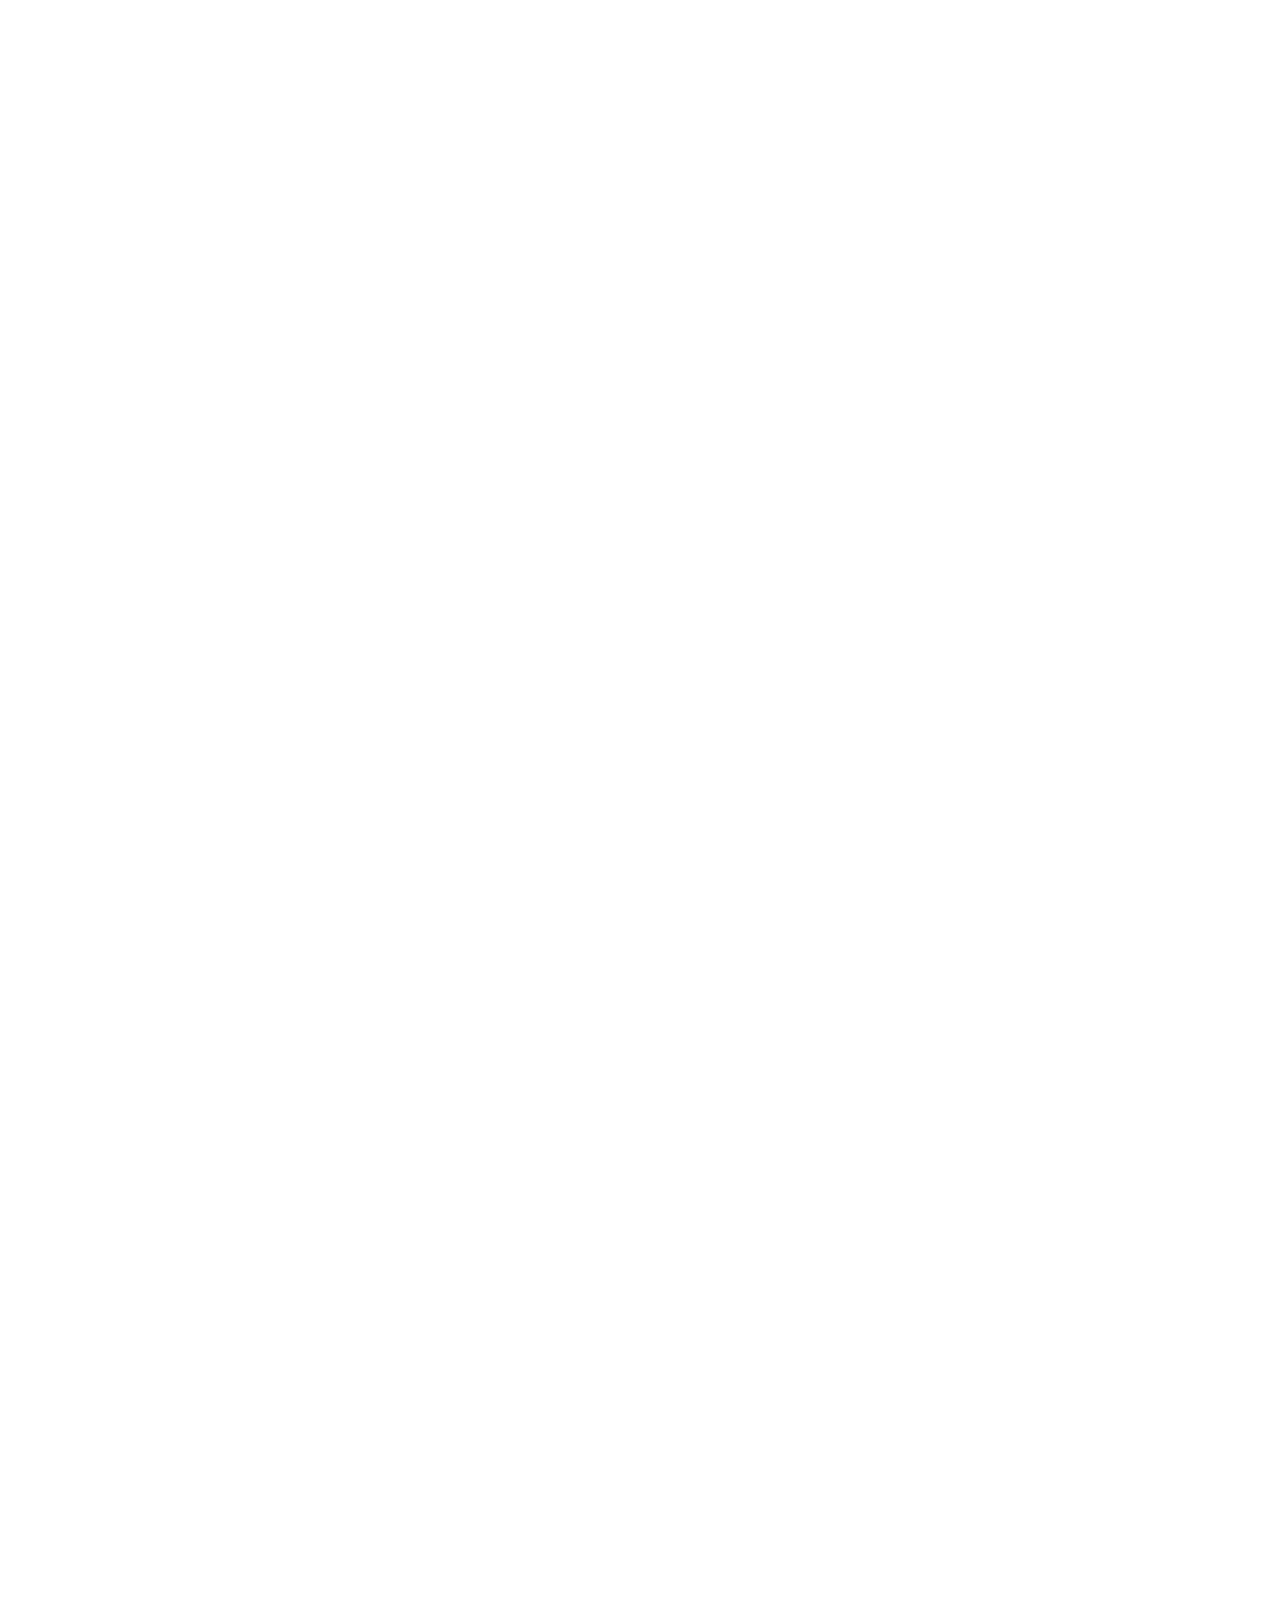
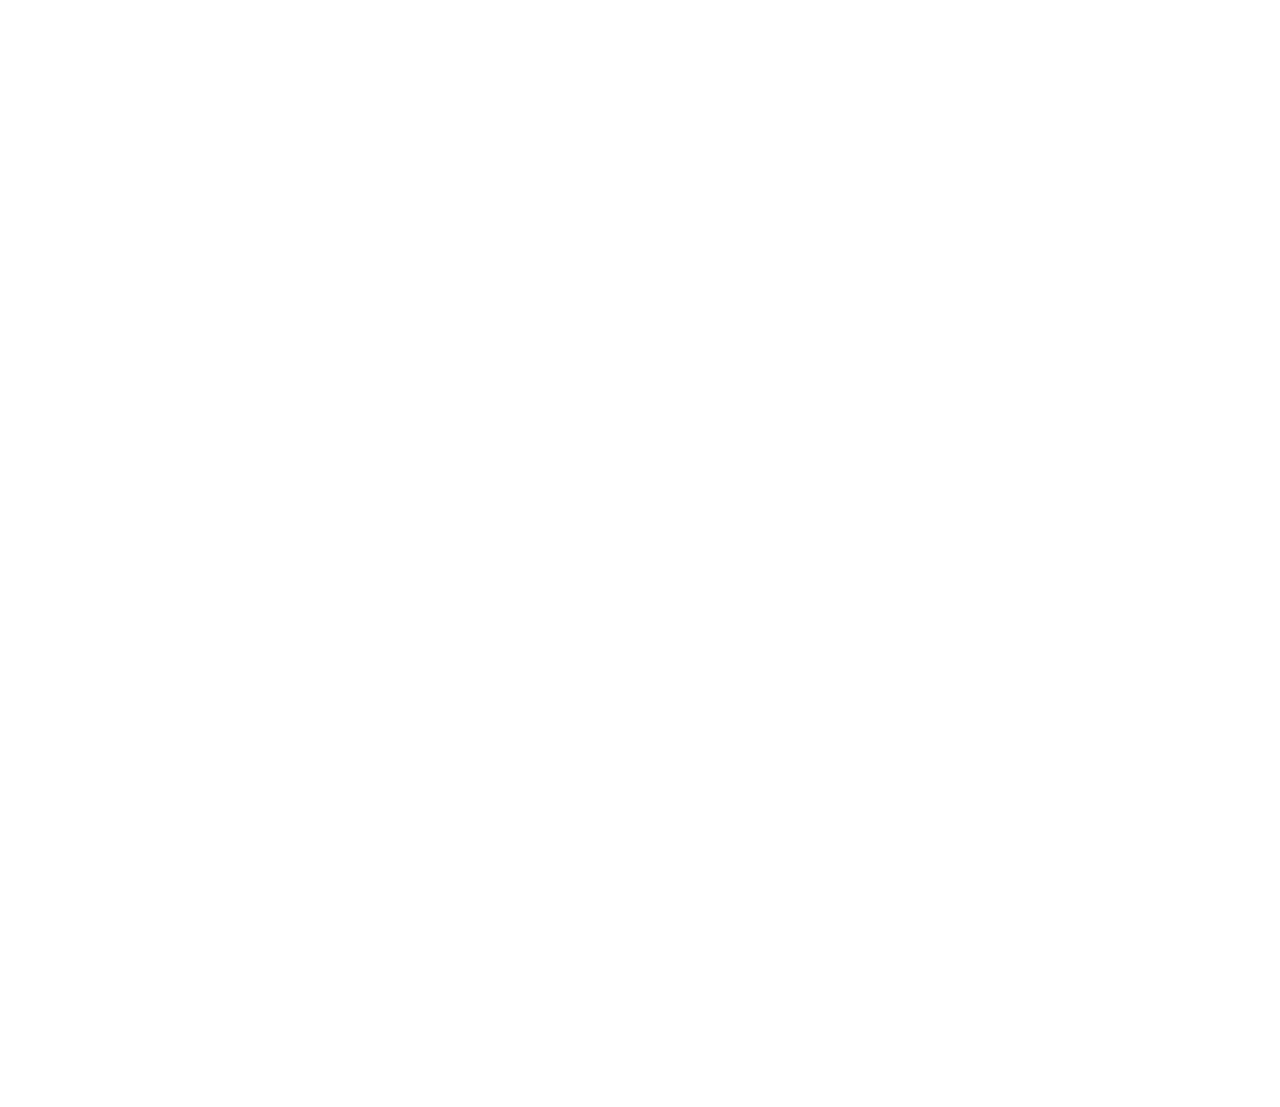
==== commit 623b4bd3: "super -> too, chat update" ====
--- a/friends.html
+++ b/friends.html
@@ -112,7 +112,7 @@
     </div>
     
     <div id="no-mobile">
-        <span>Your screen is super big ㅠㅠ</span>
+        <span>Your screen is too big ㅠㅠ</span>
     </div>
     
     <script src=https://kit.fontawesome.com/6478f529f2.js crossorigin=”anonymous”></script>
